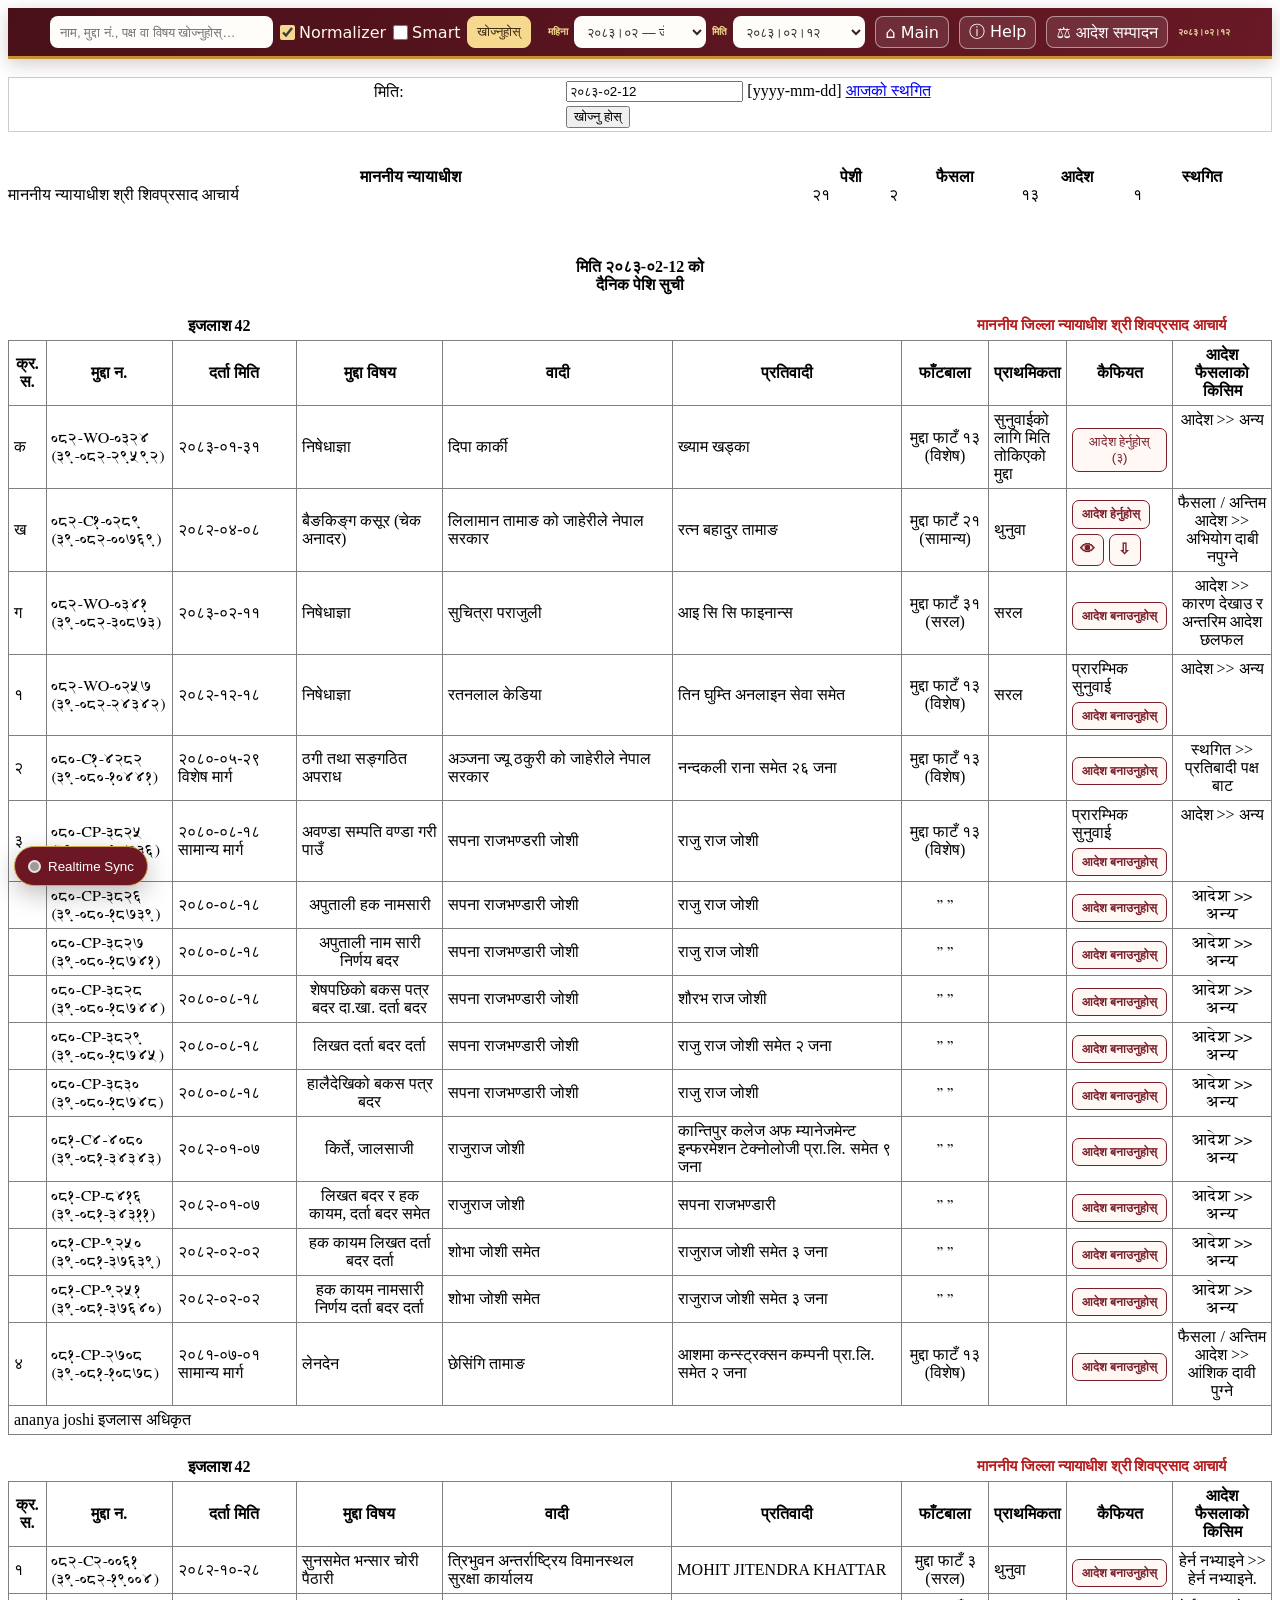
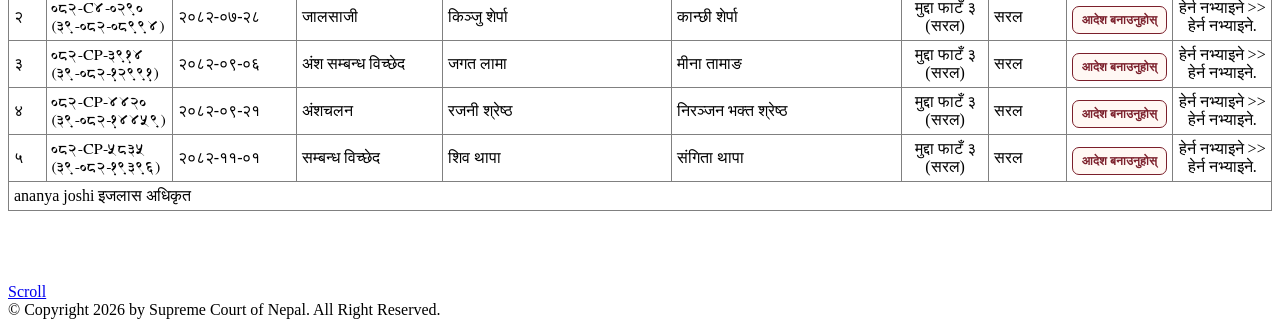
==== index20830212.html @ cc7a68dd "Initial commit" ====
<!DOCTYPE html PUBLIC "-//W3C//DTD XHTML 1.0 Transitional//EN" "http://www.w3.org/TR/xhtml1/DTD/xhtml1-transitional.dtd">
<html xmlns="http://www.w3.org/1999/xhtml"><head>
<meta http-equiv="Content-Type" content="text/html; charset=UTF-8">
<title>दैनिक साप्तहिक पेशी सूची</title>
<link rel="shortcut icon" type="image/x-icon" href="https://www.supremecourt.gov.np/cp/assets/favicon.ico">
<meta name="description" content="">
<meta name="keywords" content="">
<link rel="stylesheet" href="https://supremecourt.gov.np/weekly_dainik/assets/main.css" type="text/css" media="all">

<style id="cause-list-output-adjustments">#tab1{display:block!important}</style><link id="cause-list-ribbon-style" rel="stylesheet" href="cause-list-ribbon.css?v=compact-editor-1"><link id="court-order-builder-style" rel="stylesheet" href="cause-list-runtime.css?v=8"><link id="cause-list-firebase-sync-style" rel="stylesheet" href="firebase-sync.css"></head>
<body>
<div id="wrapper">
  
  <div id="content_wrapper"> 
<style type="text/css">
body {
	font-family: kalimati;
}
dl {
	margin-bottom:50px;
	width:50%;
	float:left;
}
dl dt {
	line-height:30px;
	background:#FFDCCB;
	color:#000;
	float:left;
	font-weight:bold;
	margin-right:10px;
	height:40px;
	width:200px;
	font-size:14px;
	padding-left:10px;
}
dl dd {
	height:30px;
	padding:5px 0;
	margin:1px;
	background:#FAF5DA;
	font-size:14px;
}
</style>
<div class="onecolumn">
  <div class="content" id="tab1"> 
<form action="#" method="get" id="form1" onsubmit="return openLocalCauseList(event);">
  <input type="hidden" name="todays_date" id="todays_date" value="2083-04-16">
        &#160;
        <table width="100%" class="global" style="border:1px solid #CCC;">
    <tbody>
      <tr>
        <td width="273">&#160;</td>
        <td width="143"><label for="pesidate"> मिति:</label></td>
        <td width="535"><img style="display:none;" id="ajaxLoader" src="http://www.supremecourt.gov.np/cp/assets/images/ajax-loader-dark.gif">
          <input type="text" name="pesi_date" id="pesi_date" class="smallText" value="२०८३-०2-12">
          [yyyy-mm-dd]
         
          <a href="https://supremecourt.gov.np/weekly_dainik/pesi/viewStagit/39/20830212" target="_blank">आजको स्थगित</a>
        </td>
      </tr>
      <tr>
        <td></td><td></td>
        <td><div>
            <input type="submit" value="खोज्नु होस्" class="button_dark" name="submit">
          </div></td>
      </tr>
    </tbody>
  </table>
  
</form>
 
<br>
<div class="pageTitle">
  
</div>
<center>
  <span style="font-size:16px; color:#C00;">
    </span>
</center>
<br>
<table class="record_display" width="100%" border="0" cellspacing="0" cellpadding="0">
    <tbody><tr>
        <th>माननीय न्यायाधीश</th>
        <th>पेशी</th>
        <th>फैसला</th>
        <th>आदेश</th>
        <th>स्थगित</th>
    </tr>
            
            
            
            
            
            
            
            
            
            
            
            
            
            
            
            
            
            <tr>
            <td>माननीय न्यायाधीश
                श्री शिवप्रसाद  आचार्य</td>
                
                
                            <td>२१</td>
            <td>२</td>
            <td>१३</td>
            <td>१</td>
        </tr>
            
        
</tbody></table>
<br>
<br>
<br>
    <table width="100%" border="0" cellspacing="0" cellpadding="0">
       
        <tbody><tr>
        <td align="center" valign="center" colspan="3">  <strong>
            <span style="font-family:kalimati;"> मिति २०८३-०2-12 को       </span> </strong> 
        </td>
     </tr>
      <tr>
        <td align="center" valign="center" colspan="3"> <span style="font-family:kalimati;"><strong>दैनिक पेशि सुची</strong> </span> </td>
      </tr>
      <tr>
      <td colspan="3" align="center" valign="top">  </td>
     </tr>  
      </tbody></table>
    <meta http-equiv="Content-Type" content="application/ms-word; charset=utf-8">
    <style type="text/css">
        .judge {
            float: right;
            font-size: 15px;
            color: #b41c1c;
            margin-right: 41px;
            text-align: center;
        }
    </style>
    <title></title>
    <br><table width="100%" cellspacing="0" cellpadding="5" style="border-collapse:collapse" data-cob-bench-number="42" data-cob-bench-group="51">
                    <tbody><tr bgcolor="#FFFFFF">
                        <td align="right"><b> इजलाश 42</b></td>
                        <td align="left" colspan="6" class="judge"><b> माननीय जिल्ला न्यायाधीश श्री शिवप्रसाद  आचार्य</b></td>
                    </tr>
                  </tbody></table><table cellspacing="0" class="record_display" cellpadding="5" border="1" style="border-collapse:collapse" data-cob-bench-number="42" data-cob-causelist-number="1" data-cob-bench-group="51">
                    <tbody><tr>
                        <th width="3%">क्र. स.</th>
                        <th width="10%">मुद्दा न.</th>
                        <th width="10%">दर्ता मिति</th>
                        <th width="12%">मुद्दा विषय</th>
                        <th width="19%">वादी</th>
                        <th width="19%">प्रतिवादी</th>
                        <th width="7%">फाँटबाला</th>
                        <th width="5%">प्राथमिकता</th>
                        <th width="7%">कैफियत</th>
                        <th width="15%">आदेश फैसलाको किसिम</th>
                    </tr>        <tr bgcolor="#FFFFFF">
            <td> क</td>
            <td style="font-family:'freeserif';">०८२-WO-०३२४                <br>(३९-०८२-२९५९२)
            </td>
            <td>२०८३-०१-३१                <br>            </td>
            <td>निषेधाज्ञा</td>
            <td>दिपा कार्की </td>
            <td>ख्याम खड्का </td>
            <td style="text-align:center">मुद्दा फाटँ १३ (विशेष)</td>
            <td>सुनुवाईको लागि मिति तोकिएको मुद्दा</td>
            <td></td>
            <td align="center" valign="top">आदेश  &gt;&gt; अन्य</td>
        </tr>
                <tr bgcolor="#FFFFFF">
            <td> ख</td>
            <td style="font-family:'freeserif';">०८२-C१-०२८९                <br>(३९-०८२-००७६९)
            </td>
            <td>२०८२-०४-०८                <br>            </td>
            <td>बैङकिङ्‌ग कसूर (चेक अनादर)</td>
            <td>लिलामान तामाङ  को जाहेरीले नेपाल सरकार</td>
            <td>रत्न बहादुर तामाङ </td>
            <td style="text-align:center">मुद्दा फाटँ २१ (सामान्य)</td>
            <td>थुनुवा </td>
            <td></td>
            <td align="center" valign="top">फैसला / अन्तिम आदेश  &gt;&gt; अभियोग दाबी नपुग्ने</td>
        </tr>
                <tr bgcolor="#FFFFFF">
            <td> ग</td>
            <td style="font-family:'freeserif';">०८२-WO-०३४१                <br>(३९-०८२-३०८७३)
            </td>
            <td>२०८३-०२-११                <br>            </td>
            <td>निषेधाज्ञा</td>
            <td>सुचित्रा पराजुली </td>
            <td>आइ सि सि फाइनान्स </td>
            <td style="text-align:center">मुद्दा फाटँ ३१ (सरल)</td>
            <td>सरल</td>
            <td></td>
            <td align="center" valign="top">आदेश  &gt;&gt; कारण देखाउ र अन्तरिम आदेश छलफल</td>
        </tr>
                <tr bgcolor="#FFFFFF">
            <td> १</td>
            <td style="font-family:'freeserif';">०८२-WO-०२५७                <br>(३९-०८२-२४३४२)
            </td>
            <td>२०८२-१२-१८                <br>            </td>
            <td>निषेधाज्ञा</td>
            <td>रतनलाल केडिया </td>
            <td>तिन घुम्ति अनलाइन सेवा समेत </td>
            <td style="text-align:center">मुद्दा फाटँ १३ (विशेष)</td>
            <td>सरल</td>
            <td>प्रारम्भिक सुनुवाई</td>
            <td align="center" valign="top">आदेश  &gt;&gt; अन्य</td>
        </tr>
                <tr bgcolor="#FFFFFF">
            <td> २</td>
            <td style="font-family:'freeserif';">०८०-C१-४२८२                <br>(३९-०८०-१०४४१)
            </td>
            <td>२०८०-०५-२९                <br>विशेष मार्ग            </td>
            <td>ठगी तथा सङ्गठित अपराध</td>
            <td>अञ्जना ज्यू ठकुरी  को जाहेरीले नेपाल सरकार</td>
            <td>नन्दकली राना समेत २६ जना</td>
            <td style="text-align:center">मुद्दा फाटँ १३ (विशेष)</td>
            <td></td>
            <td></td>
            <td align="center" valign="top">स्थगित  &gt;&gt; प्रतिबादी पक्ष बाट</td>
        </tr>
                <tr bgcolor="#FFFFFF">
            <td> ३</td>
            <td style="font-family:'freeserif';">०८०-CP-३८२५                <br>(३९-०८०-१८७३६)
            </td>
            <td>२०८०-०८-१८                <br>सामान्य मार्ग            </td>
            <td>अवण्डा सम्पति वण्डा गरी पाउँ</td>
            <td>सपना राजभण्डराी जोशी</td>
            <td>राजु राज जोशी</td>
            <td style="text-align:center">मुद्दा फाटँ १३ (विशेष)</td>
            <td></td>
            <td>प्रारम्भिक सुनुवाई</td>
            <td align="center" valign="top">आदेश  &gt;&gt; अन्य</td>
        </tr>
                        <tr>
                    <td></td>
                    <td style="font-family:'freeserif';">०८०-CP-३८२६                        <br>(३९-०८०-१८७३९)
                    </td>
                    <td>२०८०-०८-१८</td>
                    <td align="center">अपुताली हक नामसारी</td>
                    <td>सपना राजभण्डारी जोशी</td>
                    <td>राजु राज जोशी</td>
                    <td style="font-family:'freeserif';" align="center">” ”</td>
                    <td></td>
                    <td></td>
                    <td style="font-family:'freeserif';" align="center">आदेश  &gt;&gt; अन्य</td>
                </tr>
                                <tr>
                    <td></td>
                    <td style="font-family:'freeserif';">०८०-CP-३८२७                        <br>(३९-०८०-१८७४१)
                    </td>
                    <td>२०८०-०८-१८</td>
                    <td align="center">अपुताली नाम सारी निर्णय बदर</td>
                    <td>सपना राजभण्डारी जोशी</td>
                    <td>राजु राज जोशी</td>
                    <td style="font-family:'freeserif';" align="center">” ”</td>
                    <td></td>
                    <td></td>
                    <td style="font-family:'freeserif';" align="center">आदेश  &gt;&gt; अन्य</td>
                </tr>
                                <tr>
                    <td></td>
                    <td style="font-family:'freeserif';">०८०-CP-३८२८                        <br>(३९-०८०-१८७४४)
                    </td>
                    <td>२०८०-०८-१८</td>
                    <td align="center">शेषपछिको बकस पत्र बदर दा.खा. दर्ता बदर</td>
                    <td>सपना राजभण्डारी जोशी</td>
                    <td>शौरभ राज जोशी</td>
                    <td style="font-family:'freeserif';" align="center">” ”</td>
                    <td></td>
                    <td></td>
                    <td style="font-family:'freeserif';" align="center">आदेश  &gt;&gt; अन्य</td>
                </tr>
                                <tr>
                    <td></td>
                    <td style="font-family:'freeserif';">०८०-CP-३८२९                        <br>(३९-०८०-१८७४५)
                    </td>
                    <td>२०८०-०८-१८</td>
                    <td align="center">लिखत दर्ता बदर दर्ता</td>
                    <td>सपना राजभण्डारी जोशी</td>
                    <td>राजु राज जोशी समेत २ जना</td>
                    <td style="font-family:'freeserif';" align="center">” ”</td>
                    <td></td>
                    <td></td>
                    <td style="font-family:'freeserif';" align="center">आदेश  &gt;&gt; अन्य</td>
                </tr>
                                <tr>
                    <td></td>
                    <td style="font-family:'freeserif';">०८०-CP-३८३०                        <br>(३९-०८०-१८७४८)
                    </td>
                    <td>२०८०-०८-१८</td>
                    <td align="center">हालैदेखिको बकस पत्र बदर</td>
                    <td>सपना राजभण्डारी जोशी</td>
                    <td>राजु राज जोशी</td>
                    <td style="font-family:'freeserif';" align="center">” ”</td>
                    <td></td>
                    <td></td>
                    <td style="font-family:'freeserif';" align="center">आदेश  &gt;&gt; अन्य</td>
                </tr>
                                <tr>
                    <td></td>
                    <td style="font-family:'freeserif';">०८१-C४-४०८०                        <br>(३९-०८१-३४३४३)
                    </td>
                    <td>२०८२-०१-०७</td>
                    <td align="center">किर्ते, जालसाजी</td>
                    <td>राजुराज जोशी</td>
                    <td>कान्तिपुर कलेज अफ म्यानेजमेन्ट इन्फरमेशन टेक्नोलोजी प्रा.लि.  समेत ९ जना</td>
                    <td style="font-family:'freeserif';" align="center">” ”</td>
                    <td></td>
                    <td></td>
                    <td style="font-family:'freeserif';" align="center">आदेश  &gt;&gt; अन्य</td>
                </tr>
                                <tr>
                    <td></td>
                    <td style="font-family:'freeserif';">०८१-CP-८४१६                        <br>(३९-०८१-३४३११)
                    </td>
                    <td>२०८२-०१-०७</td>
                    <td align="center">लिखत बदर र हक कायम, दर्ता बदर समेत</td>
                    <td>राजुराज जोशी</td>
                    <td>सपना राजभण्डारी</td>
                    <td style="font-family:'freeserif';" align="center">” ”</td>
                    <td></td>
                    <td></td>
                    <td style="font-family:'freeserif';" align="center">आदेश  &gt;&gt; अन्य</td>
                </tr>
                                <tr>
                    <td></td>
                    <td style="font-family:'freeserif';">०८१-CP-९२५०                        <br>(३९-०८१-३७६३९)
                    </td>
                    <td>२०८२-०२-०२</td>
                    <td align="center">हक कायम लिखत दर्ता बदर दर्ता</td>
                    <td>शोभा जोशी समेत</td>
                    <td>राजुराज जोशी समेत ३ जना</td>
                    <td style="font-family:'freeserif';" align="center">” ”</td>
                    <td></td>
                    <td></td>
                    <td style="font-family:'freeserif';" align="center">आदेश  &gt;&gt; अन्य</td>
                </tr>
                                <tr>
                    <td></td>
                    <td style="font-family:'freeserif';">०८१-CP-९२५१                        <br>(३९-०८१-३७६४०)
                    </td>
                    <td>२०८२-०२-०२</td>
                    <td align="center">हक कायम नामसारी निर्णय दर्ता बदर दर्ता</td>
                    <td>शोभा जोशी समेत</td>
                    <td>राजुराज जोशी समेत ३ जना</td>
                    <td style="font-family:'freeserif';" align="center">” ”</td>
                    <td></td>
                    <td></td>
                    <td style="font-family:'freeserif';" align="center">आदेश  &gt;&gt; अन्य</td>
                </tr>
                        <tr bgcolor="#FFFFFF">
            <td> ४</td>
            <td style="font-family:'freeserif';">०८१-CP-२७०८                <br>(३९-०८१-१०८७८)
            </td>
            <td>२०८१-०७-०१                <br>सामान्य मार्ग            </td>
            <td>लेनदेन</td>
            <td>छेसिंगि तामाङ</td>
            <td>आशमा कन्स्ट्रक्सन कम्पनी प्रा.लि.  समेत २ जना</td>
            <td style="text-align:center">मुद्दा फाटँ १३ (विशेष)</td>
            <td></td>
            <td></td>
            <td align="center" valign="top">फैसला / अन्तिम आदेश  &gt;&gt; आंशिक दावी पुग्ने </td>
        </tr>
        <tr><td colspan="10">ananya  joshi  इजलास अधिकृत<br></td></tr></tbody></table><br><table width="100%" cellspacing="0" cellpadding="5" style="border-collapse:collapse" data-cob-bench-number="42" data-cob-bench-group="52">
                    <tbody><tr bgcolor="#FFFFFF">
                        <td align="right"><b> इजलाश 42</b></td>
                        <td align="left" colspan="6" class="judge"><b> माननीय जिल्ला न्यायाधीश श्री शिवप्रसाद  आचार्य</b></td>
                    </tr>
                  </tbody></table><table cellspacing="0" class="record_display" cellpadding="5" border="1" style="border-collapse:collapse" data-cob-bench-number="42" data-cob-causelist-number="2" data-cob-bench-group="52">
                    <tbody><tr>
                        <th width="3%">क्र. स.</th>
                        <th width="10%">मुद्दा न.</th>
                        <th width="10%">दर्ता मिति</th>
                        <th width="12%">मुद्दा विषय</th>
                        <th width="19%">वादी</th>
                        <th width="19%">प्रतिवादी</th>
                        <th width="7%">फाँटबाला</th>
                        <th width="5%">प्राथमिकता</th>
                        <th width="7%">कैफियत</th>
                        <th width="15%">आदेश फैसलाको किसिम</th>
                    </tr>        <tr bgcolor="#FFFFFF">
            <td> १</td>
            <td style="font-family:'freeserif';">०८२-C२-००६१                <br>(३९-०८२-१९००४)
            </td>
            <td>२०८२-१०-२८                <br>            </td>
            <td>सुनसमेत भन्सार चोरी पैठारी</td>
            <td>त्रिभुवन अन्तर्राष्ट्रिय विमानस्थल सुरक्षा कार्यालय </td>
            <td>MOHIT JITENDRA KHATTAR </td>
            <td style="text-align:center">मुद्दा फाटँ ३ (सरल)</td>
            <td>थुनुवा </td>
            <td></td>
            <td align="center" valign="top">हेर्न नभ्याइने  &gt;&gt; हेर्न नभ्याइने.</td>
        </tr>
                <tr bgcolor="#FFFFFF">
            <td> २</td>
            <td style="font-family:'freeserif';">०८२-C४-०२९०                <br>(३९-०८२-०८९९४)
            </td>
            <td>२०८२-०७-२८                <br>            </td>
            <td>जालसाजी</td>
            <td>किञ्जु शेर्पा</td>
            <td>कान्छी शेर्पा</td>
            <td style="text-align:center">मुद्दा फाटँ ३ (सरल)</td>
            <td>सरल</td>
            <td></td>
            <td align="center" valign="top">हेर्न नभ्याइने  &gt;&gt; हेर्न नभ्याइने.</td>
        </tr>
                <tr bgcolor="#FFFFFF">
            <td> ३</td>
            <td style="font-family:'freeserif';">०८२-CP-३९१४                <br>(३९-०८२-१२९९१)
            </td>
            <td>२०८२-०९-०६                <br>            </td>
            <td>अंश  सम्बन्ध विच्छेद</td>
            <td>जगत लामा</td>
            <td>मीना तामाङ</td>
            <td style="text-align:center">मुद्दा फाटँ ३ (सरल)</td>
            <td>सरल</td>
            <td></td>
            <td align="center" valign="top">हेर्न नभ्याइने  &gt;&gt; हेर्न नभ्याइने.</td>
        </tr>
                <tr bgcolor="#FFFFFF">
            <td> ४</td>
            <td style="font-family:'freeserif';">०८२-CP-४४२०                <br>(३९-०८२-१४४५९)
            </td>
            <td>२०८२-०९-२१                <br>            </td>
            <td>अंशचलन</td>
            <td>रजनी श्रेष्ठ</td>
            <td>निरञ्जन भक्त श्रेष्ठ</td>
            <td style="text-align:center">मुद्दा फाटँ ३ (सरल)</td>
            <td>सरल</td>
            <td></td>
            <td align="center" valign="top">हेर्न नभ्याइने  &gt;&gt; हेर्न नभ्याइने.</td>
        </tr>
                <tr bgcolor="#FFFFFF">
            <td> ५</td>
            <td style="font-family:'freeserif';">०८२-CP-५८३५                <br>(३९-०८२-१९३९६)
            </td>
            <td>२०८२-११-०१                <br>            </td>
            <td>सम्बन्ध विच्छेद</td>
            <td>शिव थापा</td>
            <td>संगिता थापा</td>
            <td style="text-align:center">मुद्दा फाटँ ३ (सरल)</td>
            <td>सरल</td>
            <td></td>
            <td align="center" valign="top">हेर्न नभ्याइने  &gt;&gt; हेर्न नभ्याइने.</td>
        </tr>
        <tr><td colspan="10">ananya  joshi  इजलास अधिकृत<br></td></tr></tbody></table><br>    
<br class="clear">
 </div>
  
  
</div>
<br class="clear">
 
 
 </div>
</div>
<br class="clear">
<a href="#" class="scrollup" style="display: block;">Scroll</a>
<div id="footer"> © Copyright 2026  by Supreme Court of Nepal. All Right Reserved. </div>
<script id="cause-list-config" type="application/json">{"selectedJudge":"शिवप्रसाद आचार्य","judges":["शिवप्रसाद आचार्य"],"court":"काठमाडौं जिल्ला अदालत","causeDate":"२०८३।०२।१२","causeDateKey":"20830212","orderRoot":"order","orderManifestPath":"order/index.json"}</script><script id="cause-list-ribbon-runtime" src="cause-list-ribbon.js?v=search-history-2"></script><script data-cob-nepali-date="3.4.0" src="https://cdn.jsdelivr.net/npm/nepali-date-converter@3.4.0/dist/nepali-date-converter.umd.js"></script><script id="court-order-builder-runtime" data-version="8" src="cause-list-runtime.js?v=8"></script><script id="nepali-proofreader-engine-runtime" src="nepali-proofreader-engine.js"></script><script id="cause-list-firebase-sync-runtime" defer src="firebase-sync.js?v=4"></script></body></html>
---- cause-list-ribbon.css ----
.cpr-ribbon {
  position: sticky;
  top: 0;
  z-index: 2147482000;
  color: #fff;
  background: linear-gradient(112deg, #491019, #681925);
  border-bottom: 3px solid #c69232;
  box-shadow: 0 5px 18px rgba(50, 18, 22, 0.22);
  font-family: "Noto Sans Devanagari", "Nirmala UI", Mangal, system-ui, sans-serif;
}
.cpr-ribbon,
.cpr-ribbon * {
  box-sizing: border-box;
}
.cpr-inner {
  position: relative;
  display: flex;
  align-items: center;
  gap: 10px;
  width: min(1180px, calc(100% - 24px));
  min-height: 48px;
  margin: auto;
  padding: 5px 0;
}
.cpr-search {
  display: flex;
  flex: 1 1 460px;
  align-items: center;
  gap: 7px;
  min-width: 260px;
  margin: 0;
}
.cpr-search input[type="search"] {
  flex: 1;
  min-width: 140px;
  height: 32px;
  padding: 5px 9px;
  color: #302725;
  background: #fffdfa;
  border: 1px solid rgba(255, 255, 255, 0.4);
  border-radius: 8px;
  font: 650 12px/1.35 inherit;
}
.cpr-search button,
.cpr-link {
  display: inline-flex;
  align-items: center;
  justify-content: center;
  min-height: 32px;
  padding: 5px 9px;
  border: 1px solid rgba(255, 255, 255, 0.48);
  border-radius: 8px;
  color: #fff;
  background: rgba(255, 255, 255, 0.1);
  font: 800 11px/1.25 inherit;
  text-decoration: none;
  white-space: nowrap;
  cursor: pointer;
}
.cpr-search button {
  color: #3b2910;
  background: #f6d98e;
  border-color: #f6d98e;
}
.cpr-options {
  display: inline-flex;
  align-items: center;
  gap: 7px;
}
.cpr-check {
  display: inline-flex;
  align-items: center;
  gap: 4px;
  color: #fff7e5;
  font: 700 10px/1.25 inherit;
  white-space: nowrap;
  cursor: pointer;
}
.cpr-check[hidden] { display: none !important; }
.cpr-check input {
  width: 15px;
  height: 15px;
  margin: 0;
  accent-color: #f6d98e;
}
.cpr-filter-check {
  color: #fff0bd;
}
.cpr-search-status {
  max-width: 112px;
  overflow: hidden;
  color: #f4dfab;
  font: 750 9px/1.25 inherit;
  text-overflow: ellipsis;
  white-space: nowrap;
}
.cpr-nav {
  display: flex;
  flex: 0 1 auto;
  align-items: center;
  gap: 6px;
}
.cpr-nav label {
  color: #f6d98e;
  font-size: 10px;
  font-weight: 800;
}
.cpr-nav select {
  width: 132px;
  min-width: 0;
  height: 32px;
  padding: 5px 25px 5px 8px;
  color: #302725;
  background: #fffdfa;
  border: 1px solid rgba(255, 255, 255, 0.4);
  border-radius: 8px;
  font: 700 11px/1.25 inherit;
}
.cpr-nav select:disabled {
  color: #7d7469;
  background: #e8e1d8;
}
.cpr-ribbon :focus-visible {
  outline: 2px solid #f6d98e;
  outline-offset: 2px;
}
.cpr-current {
  max-width: 132px;
  overflow: hidden;
  color: #f4dfab;
  font-size: 9px;
  font-weight: 750;
  text-overflow: ellipsis;
  white-space: nowrap;
}
@media (max-width: 980px) {
  .cpr-inner { flex-wrap: wrap; }
  .cpr-search { flex-basis: 100%; }
  .cpr-nav { flex: 1; }
  .cpr-nav select { flex: 1; width: auto; }
}
@media (max-width: 620px) {
  .cpr-inner { width: calc(100% - 14px); gap: 6px; padding-block: 6px; }
  .cpr-search { display: grid; grid-template-columns: minmax(0, 1fr) auto; min-width: 0; width: 100%; }
  .cpr-search input[type="search"] { grid-column: 1 / -1; width: 100%; }
  .cpr-options { min-width: 0; overflow-x: auto; }
  .cpr-search-status { display: none; }
  .cpr-nav { display: grid; grid-template-columns: auto minmax(0, 1fr); width: 100%; }
  .cpr-link { min-height: 32px; padding: 6px 8px; }
  .cpr-current { display: none; }
}
@media print {
  .cpr-ribbon { display: none !important; }
}
---- cause-list-runtime.css ----
.cob-link{display:inline-flex;align-items:center;gap:5px;margin-top:6px;padding:5px 9px;border:1px solid #7b1f2b;border-radius:7px;color:#7b1f2b!important;background:#fff8f4;text-decoration:none!important;font:700 12px/1.35 "Noto Sans Devanagari","Nirmala UI",sans-serif;white-space:nowrap}
.cob-link:hover{color:#fff!important;background:#7b1f2b}
.cob-resource{position:relative;display:inline-flex;flex-wrap:wrap;align-items:center;gap:5px;margin-top:6px;font:700 12px/1.35 "Noto Sans Devanagari","Nirmala UI",sans-serif}.cob-resource-main,.cob-resource-action{display:inline-flex;align-items:center;justify-content:center;border:1px solid #7b1f2b;border-radius:7px;color:#7b1f2b!important;background:#fff8f4;text-decoration:none!important;cursor:pointer}.cob-resource-main{gap:5px;padding:5px 9px}.cob-resource-action{width:30px;height:30px;padding:0;font-size:15px}.cob-resource-main:hover,.cob-resource-action:hover{color:#fff!important;background:#7b1f2b}.cob-resource-list{display:none;flex-basis:100%;min-width:240px;margin-top:3px;padding:7px;background:#fff;border:1px solid #d9cec1;border-radius:8px;box-shadow:0 9px 24px rgba(50,35,28,.14)}.cob-resource-list.cob-show{display:grid;gap:6px}.cob-resource-item{display:flex;align-items:center;gap:6px;padding:4px;border-bottom:1px solid #eee7df}.cob-resource-item:last-child{border-bottom:0}.cob-resource-label{min-width:0;flex:1;overflow:hidden;text-overflow:ellipsis;white-space:nowrap;font-weight:600}.cob-preview-note{flex-basis:100%;color:#725c43;font-size:11px;font-weight:500}
.cob-backdrop{position:fixed;inset:0;z-index:2147483000;display:none;place-items:center;padding:18px;background:rgba(20,16,18,.65);font-family:"Noto Sans Devanagari","Nirmala UI",sans-serif}
.cob-backdrop.cob-open{display:grid}.cob-modal{width:min(920px,100%);max-height:94vh;overflow:auto;background:#fffdfa;border-radius:16px;box-shadow:0 30px 90px rgba(0,0,0,.3)}
.cob-head{position:sticky;top:0;z-index:2;display:flex;align-items:center;justify-content:space-between;gap:12px;padding:15px 20px;color:#fff;background:#6d1724;border-bottom:3px solid #c59132}
.cob-head h2{margin:0;font-size:19px}.cob-close{width:36px;height:36px;color:#fff;background:transparent;border:1px solid rgba(255,255,255,.5);border-radius:8px;font-size:23px;cursor:pointer}
.cob-body{padding:20px}.cob-controls{display:grid;grid-template-columns:repeat(2,minmax(0,1fr));gap:13px}.cob-field{display:grid;gap:5px}.cob-field.cob-wide{grid-column:1/-1}.cob-field label{font-weight:700;font-size:13px;color:#3b2b2e}
.cob-field select,.cob-field textarea{width:100%;padding:9px 10px;border:1px solid #cfc5ba;border-radius:8px;background:#fff;font:14px/1.55 inherit}.cob-field textarea{min-height:150px;resize:vertical}
.cob-party-control{display:flex;align-items:stretch;gap:8px}.cob-party-control select{flex:1;min-width:0}.cob-reverse{display:inline-flex;align-items:center;justify-content:center;gap:5px;min-width:92px;padding:6px 9px;border:1px solid #a99b8c;border-radius:8px;background:#fff;color:#4b3d40;font:700 12px/1.25 inherit;white-space:nowrap;cursor:pointer}.cob-reverse:hover{border-color:#7b1f2b;color:#7b1f2b}.cob-reverse[data-active="1"]{border-color:#387747;background:#eef8f0;color:#246234}.cob-reverse-mark{font-size:14px;line-height:1}
.cob-reverse-options{display:grid;grid-template-columns:repeat(3,minmax(92px,1fr));overflow:hidden;border:1px solid #c8bbae;border-radius:9px;background:#f7f2ec}.cob-reverse-options button{display:grid;gap:1px;place-items:center;min-height:44px;padding:5px 8px;border:0;border-right:1px solid #d8cec4;color:#584b4e;background:transparent;font:700 11px/1.2 inherit;cursor:pointer}.cob-reverse-options button:last-child{border-right:0}.cob-reverse-options button:hover{color:#6d1724;background:#fff8f4}.cob-reverse-options button[data-active="1"]{color:#fff;background:#6d1724;box-shadow:inset 0 -3px #d6a547}.cob-reverse-options small{font-size:9px;font-weight:600;opacity:.82}.cob-reverse-options button:focus-visible{position:relative;z-index:1;outline:3px solid #d6a547;outline-offset:-3px}
.cob-summary{grid-column:1/-1;display:grid;grid-template-columns:repeat(2,minmax(0,1fr));gap:7px 15px;padding:12px 13px;background:#f7f2ea;border:1px solid #e0d5c7;border-radius:10px;color:#554a4d;font-size:12px;line-height:1.55}.cob-summary b{color:#34272a}
.cob-actions{position:fixed;top:50%;right:max(10px,calc((100vw - 920px)/2 - 54px));z-index:4;display:grid;gap:7px;align-items:center;margin:0;transform:translateY(-50%)}.cob-btn{padding:9px 13px;border:1px solid #a99b8c;border-radius:8px;background:#fff;color:#34262a;font:700 13px/1.3 inherit;cursor:pointer}.cob-primary{color:#fff;background:#7b1f2b;border-color:#7b1f2b}.cob-icon-btn{position:relative;display:grid;place-items:center;width:38px;height:38px;padding:0;border-radius:50%;box-shadow:0 5px 14px rgba(33,18,21,.22)}.cob-icon-btn svg{width:19px;height:19px;fill:currentColor}.cob-icon-btn .cob-tooltip{position:absolute;top:50%;right:calc(100% + 9px);width:max-content;max-width:180px;padding:6px 9px;color:#fff;background:#332a2c;border-radius:6px;box-shadow:0 5px 16px rgba(0,0,0,.22);font-size:11px;pointer-events:none;opacity:0;transform:translate(5px,-50%);transition:.16s ease}.cob-icon-btn:hover .cob-tooltip,.cob-icon-btn:focus-visible .cob-tooltip{opacity:1;transform:translate(0,-50%)}.cob-icon-btn.cob-confirmed::after{content:"✓";position:absolute;right:-4px;bottom:-2px;display:grid;place-items:center;width:17px;height:17px;color:#fff;background:#17833d;border:2px solid #fff;border-radius:50%;font:900 10px/1 sans-serif}.cob-save-status{position:fixed;left:50%;bottom:24px;z-index:5;min-height:0;padding:7px 11px;color:#fff;background:#26703a;border-radius:7px;box-shadow:0 7px 22px rgba(0,0,0,.24);font-size:12px;font-weight:700;transform:translateX(-50%)}.cob-save-status:empty{display:none}
.cob-save-status.cob-unsaved{background:#895d0c}.cob-btn.cob-confirmed{color:#fff;background:#17833d;border-color:#17833d;box-shadow:0 0 0 2px rgba(23,131,61,.14)}
.cob-save-status{display:none!important}
.cob-draft-wrap{display:none;margin-top:16px}.cob-draft-wrap.cob-show{display:block}.cob-draft{min-height:460px;padding:38px 48px;border:1px solid #cfc5ba;background:#fff;color:#111;outline:none;font:13pt/1.15 Kalimati,"Noto Serif Devanagari","Nirmala UI",serif}
.cob-draft p{margin:0;line-height:1.15;text-align:justify}.cob-draft .cob-center{text-align:center}.cob-draft .cob-left{text-align:left}.cob-draft .cob-right{text-align:right}.cob-draft .cob-bold{font-weight:700}.cob-draft .cob-underline{text-decoration:underline}.cob-draft .cob-title{font-weight:700;text-align:center;text-decoration:underline}.cob-draft .cob-versus{font-weight:700;text-align:center}.cob-draft .cob-blank{min-height:1.15em}.cob-draft .cob-assist-title{text-decoration:underline}.cob-draft .cob-first-line{text-indent:36pt}.cob-party,.cob-iti{display:flex!important;align-items:flex-end;gap:5px;text-align:left!important}.cob-party-name{max-width:82%}.cob-party-leader,.cob-iti-leader{flex:1;min-width:24px;border-bottom:1px dotted currentColor;transform:translateY(-.2em)}.cob-party-role{flex:none}
.cob-list-marker{display:inline-block;min-width:1.35em;font:inherit;user-select:none}.cob-tools-panel{position:fixed;top:50%;right:max(58px,calc((100vw - 920px)/2 - 7px));z-index:6;width:min(280px,calc(100vw - 76px));padding:12px;border:1px solid #bcb2a7;border-radius:13px;color:#33272a;background:#fff;box-shadow:0 16px 42px rgba(31,20,23,.25);transform:translateY(-50%)}.cob-tools-panel[hidden]{display:none}.cob-tools-head{display:flex;align-items:center;justify-content:space-between;gap:8px}.cob-tools-head strong{font-size:13px}.cob-tools-close{display:grid;place-items:center;width:27px;height:27px;padding:0;border:1px solid #bcb2a7;border-radius:7px;color:#33272a;background:#fff;font:800 17px/1 sans-serif;cursor:pointer}.cob-tools-help{margin:6px 0 9px;color:#756a6d;font-size:10px;line-height:1.4}.cob-tools-grid{display:grid;grid-template-columns:1fr 1fr;gap:6px}.cob-tools-grid button{min-height:34px;padding:6px 7px;border:1px solid #bcb2a7;border-radius:8px;color:#272124;background:#fff;font:700 11px/1.2 inherit;cursor:pointer}.cob-tools-grid button:hover,.cob-tools-grid button:focus-visible{border-color:#111;outline:2px solid rgba(0,0,0,.1)}.cob-size-control{display:grid;grid-template-columns:1fr auto;gap:6px 9px;align-items:center;margin-top:11px;font-size:11px;font-weight:700}.cob-size-control output{font-family:system-ui,sans-serif}.cob-size-control input{grid-column:1/-1;width:100%;accent-color:#111}.cob-tools-status{min-height:1.4em;margin:7px 0 0;color:#6d1724;font-size:10px;line-height:1.4}
.cob-note{margin:6px 0 0;color:#70666a;font-size:12px}
@media(max-width:700px){.cob-controls,.cob-summary{grid-template-columns:1fr}.cob-field.cob-wide,.cob-summary{grid-column:auto}.cob-body{padding:13px 13px 82px}.cob-draft{padding:25px 18px}.cob-actions{top:auto;right:10px;bottom:10px;left:10px;display:flex;gap:7px;max-width:none!important;padding:4px!important;overflow-x:auto!important;overflow-y:hidden!important;transform:none}.cob-icon-btn{flex:0 0 36px;width:36px;height:36px}.cob-icon-btn .cob-tooltip{display:none}.cob-save-status{bottom:62px}.cob-tools-panel{top:auto;right:10px;bottom:61px;left:10px;width:auto;transform:none}}
@media(max-width:700px){.cob-party-control{display:grid}.cob-reverse-options{grid-template-columns:repeat(3,minmax(0,1fr))}.cob-reverse-options button{padding-inline:4px}}
@media print{body>*:not(.cob-backdrop){display:none!important}.cob-backdrop{position:static;display:block!important;padding:0;background:#fff}.cob-modal{max-height:none;box-shadow:none}.cob-head,.cob-controls,.cob-actions,.cob-note,.cob-tools-panel{display:none!important}.cob-draft-wrap{display:block!important}.cob-draft{border:0;padding:0}}
---- firebase-sync.css ----
.cfsync {
  position: fixed;
  left: 14px;
  bottom: 14px;
  z-index: 2147482500;
  font-family: "Noto Sans Devanagari", "Nirmala UI", system-ui, sans-serif;
  color: #34272a;
}
.cfsync-launch {
  display: inline-flex;
  align-items: center;
  gap: 7px;
  min-height: 40px;
  padding: 8px 13px;
  border: 1px solid #d6a547;
  border-radius: 999px;
  color: #fff;
  background: #6d1724;
  box-shadow: 0 8px 24px rgba(35, 18, 21, 0.28);
  font: 800 12px/1.25 inherit;
  cursor: pointer;
}
.cfsync-launch:hover,
.cfsync-launch:focus-visible {
  background: #8b2637;
  outline: 3px solid rgba(214, 165, 71, 0.4);
  outline-offset: 2px;
}
.cfsync-unread {
  display: grid;
  place-items: center;
  min-width: 19px;
  height: 19px;
  padding: 0 5px;
  border: 2px solid #fff;
  border-radius: 999px;
  color: #fff;
  background: #d92f45;
  font: 900 10px/1 inherit;
}
.cfsync-unread[hidden] {
  display: none;
}
.cfsync-dot {
  width: 9px;
  height: 9px;
  border: 2px solid rgba(255, 255, 255, 0.75);
  border-radius: 50%;
  background: #a3999b;
}
.cfsync[data-state="online"] .cfsync-dot {
  background: #27a34b;
  box-shadow: 0 0 0 3px rgba(39, 163, 75, 0.2);
}
.cfsync[data-state="connecting"] .cfsync-dot {
  background: #d6a547;
  animation: cfsync-pulse 1s infinite;
}
.cfsync-panel {
  position: absolute;
  left: 0;
  bottom: calc(100% + 9px);
  display: none;
  width: min(340px, calc(100vw - 28px));
  overflow: hidden;
  border: 1px solid #d8cbbd;
  border-radius: 15px;
  background: #fffdfa;
  box-shadow: 0 20px 60px rgba(35, 18, 21, 0.28);
}
.cfsync.is-open .cfsync-panel {
  display: block;
}
.cfsync-head {
  display: flex;
  align-items: center;
  justify-content: space-between;
  gap: 10px;
  padding: 13px 15px;
  color: #fff;
  background: linear-gradient(115deg, #52121c, #7b1f2b);
  border-bottom: 3px solid #d6a547;
}
.cfsync-head strong {
  font-size: 14px;
}
.cfsync-close {
  display: grid;
  place-items: center;
  width: 30px;
  height: 30px;
  padding: 0;
  border: 1px solid rgba(255, 255, 255, 0.45);
  border-radius: 8px;
  color: #fff;
  background: transparent;
  font-size: 20px;
  cursor: pointer;
}
.cfsync-body {
  display: grid;
  gap: 12px;
  padding: 15px;
}
.cfsync-status {
  margin: 0;
  padding: 9px 10px;
  color: #65575a;
  background: #f6f0e8;
  border-radius: 8px;
  font-size: 11px;
  line-height: 1.45;
}
.cfsync-fields {
  display: grid;
  grid-template-columns: minmax(0, 1fr) auto;
  gap: 8px;
}
.cfsync-code {
  min-width: 0;
  height: 42px;
  padding: 8px 10px;
  border: 1px solid #cfc3b7;
  border-radius: 9px;
  background: #fff;
  color: #5d1724;
  font: 900 22px/1 monospace;
  letter-spacing: 0.24em;
  text-align: center;
}
.cfsync-code:focus {
  border-color: #7b1f2b;
  outline: 3px solid rgba(123, 31, 43, 0.12);
}
.cfsync-btn {
  min-height: 40px;
  padding: 8px 12px;
  border: 1px solid #b8a99b;
  border-radius: 9px;
  color: #493b3e;
  background: #fff;
  font: 800 12px/1.25 inherit;
  cursor: pointer;
}
.cfsync-btn:hover,
.cfsync-btn:focus-visible {
  border-color: #7b1f2b;
  color: #7b1f2b;
  outline: none;
}
.cfsync-primary {
  color: #fff;
  background: #7b1f2b;
  border-color: #7b1f2b;
}
.cfsync-primary:hover,
.cfsync-primary:focus-visible {
  color: #fff;
  background: #5f1521;
}
.cfsync-actions {
  display: grid;
  grid-template-columns: 1fr 1fr;
  gap: 8px;
}
.cfsync-active {
  display: none;
  padding: 12px;
  border: 1px solid #e0d5c9;
  border-radius: 11px;
  background: #f8f3ed;
  text-align: center;
}
.cfsync[data-connected="1"] .cfsync-connect {
  display: none;
}
.cfsync[data-connected="1"] .cfsync-active {
  display: grid;
  gap: 9px;
}
.cfsync-room {
  color: #6d1724;
  font: 900 26px/1 monospace;
  letter-spacing: 0.2em;
}
.cfsync-note {
  margin: 0;
  color: #776b6e;
  font-size: 10px;
  line-height: 1.45;
}
@keyframes cfsync-pulse {
  50% {
    opacity: 0.35;
  }
}
@media (max-width: 560px) {
  .cfsync {
    left: 9px;
    bottom: 9px;
  }
  .cfsync-launch {
    min-height: 36px;
    padding: 7px 10px;
  }
  .cfsync-panel {
    width: calc(100vw - 18px);
  }
  .cfsync-fields {
    grid-template-columns: 1fr;
  }
  .cfsync-code {
    height: 46px;
  }
}
@media print {
  .cfsync {
    display: none !important;
  }
}

.cfsync-panel {
  width: min(400px, calc(100vw - 28px));
  max-height: min(88vh, 760px);
  overflow: auto;
}
.cfsync-connect {
  display: grid;
  gap: 9px;
}
.cfsync-name,
.cfsync-chat-input {
  width: 100%;
  min-width: 0;
  height: 42px;
  padding: 8px 11px;
  border: 1px solid #cfc3b7;
  border-radius: 9px;
  color: #35282b;
  background: #fff;
  font: 700 13px/1.35 inherit;
}
.cfsync-name:focus,
.cfsync-chat-input:focus {
  border-color: #7b1f2b;
  outline: 3px solid rgba(123, 31, 43, 0.12);
}
.cfsync-room-line {
  display: flex;
  align-items: center;
  justify-content: space-between;
  gap: 12px;
}
.cfsync-members {
  margin: 0;
  color: #65575a;
  font-size: 11px;
  line-height: 1.45;
  text-align: left;
}
.cfsync-chat {
  display: none;
  gap: 9px;
  padding: 10px;
  border-top: 1px solid #e6dcd1;
  border-radius: 12px;
  transition:
    color 0.2s ease,
    background 0.2s ease;
}
.cfsync[data-connected="1"] .cfsync-chat {
  display: grid;
}
.cfsync-chat-title {
  display: flex;
  align-items: center;
  justify-content: space-between;
  gap: 10px;
}
.cfsync-chat-title > div:first-child {
  display: grid;
  gap: 1px;
}
.cfsync-chat-title strong {
  font-size: 13px;
}
.cfsync-chat-title span {
  color: #76696c;
  font-size: 10px;
}
.cfsync-chat-tools {
  display: inline-flex;
  align-items: center;
  gap: 4px;
}
.cfsync-chat-tools button {
  display: grid;
  place-items: center;
  width: 28px;
  height: 28px;
  padding: 0;
  border: 1px solid currentColor;
  border-radius: 8px;
  color: #74676a;
  background: transparent;
  font: 900 12px/1 inherit;
  cursor: pointer;
  opacity: 0.72;
}
.cfsync-chat-tools button:hover,
.cfsync-chat-tools button:focus-visible,
.cfsync-chat-tools button[aria-pressed="true"],
.cfsync-chat-tools .cfsync-notify[data-enabled="1"] {
  opacity: 1;
  outline: 2px solid rgba(214, 165, 71, 0.42);
  outline-offset: 1px;
}
.cfsync-chat-messages {
  display: grid;
  align-content: start;
  gap: 8px;
  height: 220px;
  overflow: auto;
  padding: 9px;
  border: 1px solid #e0d5c9;
  border-radius: 10px;
  background: #f8f5f0;
}
.cfsync-chat-empty {
  margin: auto;
  color: #887c7e;
  font-size: 11px;
  text-align: center;
}
.cfsync-message {
  justify-self: start;
  max-width: 88%;
  padding: 8px 9px;
  border: 1px solid #ded3c7;
  border-radius: 11px 11px 11px 3px;
  background: #fff;
}
.cfsync-message.is-own {
  justify-self: end;
  border-color: #d8b8bd;
  border-radius: 11px 11px 3px 11px;
  background: #fff2f3;
}
.cfsync-message-meta {
  display: flex;
  align-items: center;
  justify-content: space-between;
  gap: 10px;
  margin-bottom: 3px;
  color: #7a6b6e;
  font-size: 9px;
}
.cfsync-message-meta strong {
  color: #6d1724;
  font-size: 10px;
}
.cfsync-message-trail {
  display: inline-flex;
  align-items: center;
  gap: 5px;
}
.cfsync-message-receipt {
  min-width: 14px;
  color: #82767a;
  font: 900 11px/1 sans-serif;
  letter-spacing: -0.16em;
}
.cfsync-message-receipt.is-read {
  color: #2587c7;
}
.cfsync-message p {
  margin: 0;
  white-space: pre-wrap;
  overflow-wrap: anywhere;
  font-size: 12px;
  line-height: 1.45;
}
.cfsync-message-file {
  display: flex;
  align-items: center;
  gap: 8px;
  width: 100%;
  min-width: 0;
  margin-top: 6px;
  padding: 7px 8px;
  border: 1px solid #d6cbc0;
  border-radius: 9px;
  color: #35282b;
  background: rgba(255, 255, 255, 0.78);
  text-align: left;
  cursor: pointer;
}
.cfsync-message-file:hover,
.cfsync-message-file:focus-visible {
  border-color: #7b1f2b;
  outline: 2px solid rgba(123, 31, 43, 0.14);
}
.cfsync-message-file-icon {
  display: grid;
  flex: 0 0 29px;
  place-items: center;
  width: 29px;
  height: 29px;
  border: 1px solid currentColor;
  border-radius: 50%;
  font: 900 15px/1 sans-serif;
}
.cfsync-message-file-details {
  display: grid;
  min-width: 0;
  gap: 1px;
}
.cfsync-message-file-details strong {
  overflow: hidden;
  text-overflow: ellipsis;
  white-space: nowrap;
  font-size: 11px;
}
.cfsync-message-file-details small {
  color: #776b6e;
  font-size: 9px;
}
.cfsync-chat-file-pending {
  display: flex;
  align-items: center;
  justify-content: space-between;
  gap: 8px;
  min-width: 0;
  padding: 6px 8px 6px 10px;
  border: 1px solid #d6a547;
  border-radius: 9px;
  color: #5a4549;
  background: #fff8e8;
  font-size: 10px;
}
.cfsync-chat-file-pending[hidden] {
  display: none;
}
.cfsync-chat-file-name {
  min-width: 0;
  overflow: hidden;
  text-overflow: ellipsis;
  white-space: nowrap;
}
.cfsync-chat-file-clear {
  display: grid;
  flex: 0 0 24px;
  place-items: center;
  width: 24px;
  height: 24px;
  padding: 0;
  border: 0;
  border-radius: 50%;
  color: inherit;
  background: rgba(0, 0, 0, 0.08);
  font: 800 16px/1 sans-serif;
  cursor: pointer;
}
.cfsync-chat-compose {
  display: grid;
  grid-template-columns: auto minmax(0, 1fr) auto;
  gap: 7px;
  align-items: end;
}
.cfsync-chat-attach {
  display: grid;
  place-items: center;
  width: 40px;
  height: 40px;
  padding: 0;
  border: 1px solid #b8a99b;
  border-radius: 50%;
  color: #493b3e;
  background: #fff;
  cursor: pointer;
}
.cfsync-chat-attach:hover,
.cfsync-chat-attach:focus-visible {
  color: #7b1f2b;
  border-color: #7b1f2b;
  outline: none;
}
.cfsync-chat-attach svg {
  width: 19px;
  height: 19px;
  fill: currentColor;
}
textarea.cfsync-chat-input {
  min-height: 40px;
  max-height: 116px;
  height: 40px;
  padding: 9px 11px;
  overflow-y: auto;
  line-height: 1.45;
  resize: none;
}
.cfsync-chat-send {
  display: grid;
  place-items: center;
  width: 40px;
  min-height: 40px;
  height: 40px;
  padding: 0;
  border-radius: 50%;
}
.cfsync-chat-send svg {
  width: 19px;
  height: 19px;
  fill: currentColor;
}
.cfsync[data-chat-theme="dark"] .cfsync-chat {
  color: #f6f0ea;
  border-color: #3d3740;
  background: #17151a;
  box-shadow: inset 0 0 0 1px rgba(255, 255, 255, 0.03);
}
.cfsync[data-chat-theme="dark"] .cfsync-chat-title span,
.cfsync[data-chat-theme="dark"] .cfsync-message-meta {
  color: #b9adb5;
}
.cfsync[data-chat-theme="dark"] .cfsync-chat-tools button {
  color: #d8ccd3;
}
.cfsync[data-chat-theme="dark"] .cfsync-chat-messages {
  border-color: #3b3540;
  background: #211e25;
  scrollbar-color: #6e5964 #211e25;
}
.cfsync[data-chat-theme="dark"] .cfsync-chat-empty {
  color: #a99da5;
}
.cfsync[data-chat-theme="dark"] .cfsync-message {
  color: #f4eef1;
  border-color: #4a424c;
  background: #302b33;
}
.cfsync[data-chat-theme="dark"] .cfsync-message.is-own {
  border-color: #754350;
  background: #4a2630;
}
.cfsync[data-chat-theme="dark"] .cfsync-message-meta strong {
  color: #f3c8cf;
}
.cfsync[data-chat-theme="dark"] .cfsync-chat-input {
  color: #f6f0f2;
  border-color: #4b424c;
  background: #28242b;
}
.cfsync[data-chat-theme="dark"] .cfsync-chat-input::placeholder {
  color: #9e929a;
}
.cfsync[data-chat-theme="dark"] .cfsync-chat-attach,
.cfsync[data-chat-theme="dark"] .cfsync-message-file {
  color: #f2e9ee;
  border-color: #594e58;
  background: #28242b;
}
.cfsync[data-chat-theme="dark"] .cfsync-message-file-details small {
  color: #b9adb5;
}
.cfsync[data-chat-theme="dark"] .cfsync-chat-file-pending {
  color: #f5e9c8;
  border-color: #8d7136;
  background: #3b321f;
}
.cfsync-toast-stack {
  position: fixed;
  left: 14px;
  bottom: 70px;
  z-index: 2147483550;
  display: grid;
  gap: 8px;
  width: min(330px, calc(100vw - 28px));
  pointer-events: none;
}
.cfsync-toast {
  display: grid;
  gap: 3px;
  padding: 11px 13px;
  border: 1px solid #d6a547;
  border-radius: 11px;
  color: #f8f3f5;
  background: #211a20;
  box-shadow: 0 12px 32px rgba(25, 15, 18, 0.35);
  font:
    12px/1.4 "Noto Sans Devanagari",
    "Nirmala UI",
    system-ui,
    sans-serif;
  text-align: left;
  cursor: pointer;
  pointer-events: auto;
  animation: cfsync-toast-in 0.22s ease-out;
}
.cfsync-toast strong {
  color: #f0c65d;
  font-size: 11px;
}
.cfsync-toast span {
  overflow: hidden;
  text-overflow: ellipsis;
  white-space: nowrap;
}
@keyframes cfsync-toast-in {
  from {
    opacity: 0;
    transform: translateY(8px);
  }
}
.cfsync-btn:disabled {
  cursor: not-allowed;
  opacity: 0.5;
}

.cob-actions .cob-icon-btn,
.cob-actions .cob-icon-btn:hover,
.cob-actions .cob-icon-btn:focus-visible {
  color: #111 !important;
  border-color: #8b8b8b !important;
  background: #fff !important;
}
.cob-actions .cob-icon-btn:hover,
.cob-actions .cob-icon-btn:focus-visible {
  border-color: #111 !important;
  box-shadow:
    0 6px 18px rgba(0, 0, 0, 0.2),
    0 0 0 3px rgba(0, 0, 0, 0.1) !important;
}
.cob-actions[data-shared-history-ready="1"] {
  max-height: calc(100vh - 24px);
  padding: 5px;
  overflow-y: auto;
  scrollbar-width: none;
}
.cob-actions[data-shared-history-ready="1"]::-webkit-scrollbar {
  display: none;
}

.cfsubmit-button:disabled,
.cfcompare-button:disabled {
  opacity: 0.55;
}
.cfcompare-backdrop {
  position: fixed;
  inset: 0;
  z-index: 2147483600;
  display: none;
  place-items: center;
  padding: 18px;
  background: rgba(17, 12, 14, 0.78);
  font-family: "Noto Sans Devanagari", "Nirmala UI", system-ui, sans-serif;
}
.cfcompare-backdrop.is-open {
  display: grid;
}
.cfcompare-modal {
  position: relative;
  width: min(1220px, 100%);
  max-height: 94vh;
  overflow: auto;
  border-radius: 16px;
  background: #fffdfa;
  box-shadow: 0 30px 90px rgba(0, 0, 0, 0.4);
}
.cfcompare-head {
  position: sticky;
  top: 0;
  z-index: 4;
  display: flex;
  align-items: center;
  justify-content: space-between;
  gap: 14px;
  padding: 15px 19px;
  color: #fff;
  background: linear-gradient(115deg, #52121c, #7b1f2b);
  border-bottom: 3px solid #d6a547;
}
.cfcompare-head h2 {
  margin: 0;
  font-size: 18px;
}
.cfcompare-head p {
  margin: 3px 0 0;
  color: #f1dfe2;
  font-size: 11px;
}
.cfcompare-close {
  display: grid;
  place-items: center;
  width: 36px;
  height: 36px;
  padding: 0;
  border: 1px solid rgba(255, 255, 255, 0.55);
  border-radius: 8px;
  color: #fff;
  background: transparent;
  font-size: 24px;
  cursor: pointer;
}
.cfcompare-body {
  display: grid;
  gap: 12px;
  padding: 18px;
}
.cfcompare-toolbar {
  display: flex;
  align-items: center;
  justify-content: space-between;
  gap: 12px;
}
.cfcompare-count {
  color: #5d1724;
  font-size: 13px;
}
.cfcompare-run {
  min-height: 39px;
  padding: 8px 16px;
  border: 1px solid #7b1f2b;
  border-radius: 8px;
  color: #fff;
  background: #7b1f2b;
  font: 800 12px/1.2 inherit;
  cursor: pointer;
}
.cfcompare-run:disabled {
  cursor: not-allowed;
  opacity: 0.45;
}
.cfcompare-list {
  display: grid;
  grid-template-columns: repeat(2, minmax(0, 1fr));
  gap: 8px;
}
.cfcompare-floating-tools {
  position: fixed;
  right: max(18px, calc((100vw - 1220px) / 2 + 18px));
  bottom: 20px;
  z-index: 8;
  display: flex;
  align-items: flex-end;
  gap: 8px;
  pointer-events: none;
}
.cfcompare-picker,
.cfcomments-wrap {
  position: relative;
  pointer-events: auto;
}
.cfcompare-fab {
  min-height: 42px;
  padding: 8px 12px;
  border: 1px solid #111;
  border-radius: 999px;
  color: #111;
  background: #fff;
  box-shadow: 0 7px 22px rgba(0, 0, 0, 0.24);
  font: 850 11px/1.2 inherit;
  cursor: pointer;
  pointer-events: auto;
}
.cfcompare-fab:hover,
.cfcompare-fab:focus-visible,
.cfcompare-fab[aria-expanded="true"] {
  color: #fff;
  background: #111;
  outline: 3px solid rgba(255, 255, 255, 0.72);
}
.cfcompare-picker-menu {
  position: absolute;
  right: 0;
  bottom: calc(100% + 9px);
  width: min(440px, calc(100vw - 28px));
  max-height: min(62vh, 520px);
  padding: 10px;
  overflow: auto;
  border: 1px solid #a79a8f;
  border-radius: 12px;
  background: #fffdfa;
  box-shadow: 0 16px 48px rgba(0, 0, 0, 0.32);
}
.cfcompare-picker-menu[hidden] {
  display: none;
}
.cfcompare-picker-menu > header {
  display: flex;
  align-items: baseline;
  justify-content: space-between;
  gap: 10px;
  margin-bottom: 9px;
  color: #463a3d;
}
.cfcompare-picker-menu > header small {
  color: #7a6d70;
  font-size: 9px;
}
.cfcompare-picker-menu .cfcompare-list {
  grid-template-columns: 1fr;
}
.cfcompare-picker-menu > footer {
  position: sticky;
  bottom: -10px;
  display: flex;
  align-items: center;
  justify-content: space-between;
  gap: 10px;
  margin: 10px -10px -10px;
  padding: 10px;
  border-top: 1px solid #d7ccc2;
  background: #fffdfa;
}
.cfcompare-item {
  display: flex;
  align-items: center;
  gap: 8px;
  min-width: 0;
  padding: 10px;
  border: 1px solid #e0d5c9;
  border-radius: 10px;
  background: #fff;
}
.cfcompare-item label {
  display: flex;
  align-items: flex-start;
  gap: 9px;
  min-width: 0;
  flex: 1;
  cursor: pointer;
}
.cfcompare-select {
  margin-top: 3px;
  accent-color: #7b1f2b;
}
.cfcompare-info {
  display: grid;
  gap: 2px;
  min-width: 0;
}
.cfcompare-info strong {
  overflow: hidden;
  color: #3b2d30;
  font-size: 11px;
  text-overflow: ellipsis;
  white-space: nowrap;
}
.cfcompare-info small {
  color: #776a6d;
  font-size: 9px;
  line-height: 1.35;
}
.cfcompare-download {
  display: grid;
  place-items: center;
  width: 31px;
  height: 31px;
  border: 1px solid #cdbfb1;
  border-radius: 8px;
  color: #6d1724;
  background: #fff;
  cursor: pointer;
}
.cfcompare-empty {
  grid-column: 1/-1;
  margin: 0;
  padding: 18px;
  border: 1px dashed #cdbfb1;
  border-radius: 10px;
  color: #76686b;
  text-align: center;
}
.cfcompare-notice {
  min-height: 1.3em;
  margin: 0;
  color: #9b251f;
  font-size: 11px;
}
.cfcompare-result {
  scroll-margin-top: 88px;
}
.cfcompare-summary {
  margin: 0 0 10px;
  padding: 9px 11px;
  border-left: 4px solid #d6a547;
  border-radius: 0 8px 8px 0;
  color: #5c4c4f;
  background: #fff5d9;
  font-size: 11px;
}
.cfcompare-grid {
  display: grid;
  grid-template-columns: repeat(2, minmax(0, 1fr));
  gap: 12px;
  align-items: start;
}
.cfcompare-column {
  min-width: 0;
  border: 1px solid #d8cbbd;
  border-radius: 11px;
  background: #fff;
  overflow: hidden;
}
.cfcompare-column > header {
  display: grid;
  grid-template-columns: minmax(0, 1fr) auto;
  gap: 3px 9px;
  align-items: center;
  padding: 10px 12px;
  color: #fff;
  background: #5d1724;
}
.cfcompare-column > header strong {
  grid-column: 1;
  grid-row: 2;
  overflow: hidden;
  font-size: 11px;
  text-overflow: ellipsis;
  white-space: nowrap;
}
.cfcompare-column > header small {
  grid-column: 1;
  grid-row: 3;
  color: #ead8dc;
  font-size: 9px;
}
.cfcompare-column > header button {
  grid-column: 2;
  grid-row: 1/4;
  padding: 6px 8px;
  border: 1px solid rgba(255, 255, 255, 0.5);
  border-radius: 7px;
  color: #fff;
  background: transparent;
  font: 700 10px/1 inherit;
  cursor: pointer;
}
.cfcompare-annotation-badge {
  grid-column: 1;
  grid-row: 4;
  width: max-content;
  margin-top: 2px;
  padding: 2px 7px;
  border-radius: 999px;
  color: #111;
  background: #fff;
  font-size: 8px;
  font-weight: 900;
}
.cfcompare-column.has-annotations {
  outline: 2px solid #111;
  outline-offset: 1px;
}
.cfcompare-version {
  grid-column: 1;
  grid-row: 1;
  width: max-content;
  padding: 2px 7px;
  border: 1px solid rgba(255, 255, 255, 0.5);
  border-radius: 999px;
  color: #fff3c9;
  font-size: 9px;
  font-weight: 900;
  letter-spacing: 0.04em;
  text-transform: uppercase;
}
.cfcompare-comments {
  margin: 0 0 12px;
  border: 1px solid #ddd0c1;
  border-radius: 9px;
  background: #fff;
}
.cfcompare-comments summary {
  padding: 10px 12px;
  color: #641925;
  font-size: 12px;
  font-weight: 850;
  cursor: pointer;
}
.cfcompare-comments ol {
  display: grid;
  gap: 9px;
  margin: 0;
  padding: 0 13px 13px;
  color: #5f5355;
  font-size: 11px;
  line-height: 1.55;
  list-style: none;
}
.cfcomment-legend {
  display: flex;
  flex-wrap: wrap;
  gap: 6px;
  padding: 0 12px 10px;
}
.cfcomment-legend span,
.cfcomment-badge {
  padding: 3px 7px;
  border-radius: 999px;
  font-size: 9px;
  font-weight: 900;
}
.cfcomment-legend .is-removed,
.cfcomment-removed .cfcomment-badge {
  color: #9e1b24;
  background: #ffe3e4;
}
.cfcomment-legend .is-added,
.cfcomment-added .cfcomment-badge {
  color: #176b3a;
  background: #ddf7e7;
}
.cfcomment-legend .is-modified,
.cfcomment-modified .cfcomment-badge {
  color: #765213;
  background: #fff0bd;
}
.cfcomment-legend .is-proof,
.cfcomment-proof .cfcomment-badge {
  color: #214f88;
  background: #e7f1ff;
}
.cfcomment {
  display: grid;
  gap: 7px;
  padding: 9px;
  border: 1px solid #e7ddd4;
  border-left: 4px solid #c9bcae;
  border-radius: 9px;
  background: #fdfbf8;
}
.cfcomment[data-category="substantive"] {
  border-left-color: #176b3a;
}
.cfcomment[data-category="minor"] {
  border-left-color: #a97718;
}
.cfcomment[data-category="punctuation"] {
  border-left-color: #765213;
}
.cfcomment[data-category="proof"] {
  border-left-color: #2f69a9;
}
.cfcomment.is-focusable {
  cursor: pointer;
}
.cfcomment.is-focusable:hover,
.cfcomment.is-focusable:focus-visible {
  border-color: #6b5d52;
  box-shadow: 0 0 0 2px rgba(17, 17, 17, 0.08);
  outline: none;
}
.cfcomment.is-heavy {
  border-color: #e6c96e;
  background: #fffaf0;
}
.cfcomment-head {
  display: flex;
  align-items: center;
  gap: 7px;
}
.cfcomment-head strong {
  color: #4c4143;
  font-size: 10px;
}
.cfcomment-flow {
  display: grid;
  grid-template-columns: minmax(0, 1fr) auto minmax(0, 1fr);
  gap: 8px;
  align-items: center;
}
.cfcomment-flow del,
.cfcomment-flow ins {
  padding: 7px 8px;
  border-radius: 7px;
  overflow-wrap: anywhere;
  text-decoration-thickness: 2px;
}
.cfcomment-flow del {
  color: #9c202a;
  background: #fff0f1;
  text-decoration-color: #d82333;
}
.cfcomment-flow ins {
  color: #176b3a;
  background: #e9f8ee;
  font-weight: 750;
  text-decoration: none;
}
.cfcomment-arrow {
  color: #8b651d;
  font-size: 19px;
  font-weight: 900;
}
.cfcomment-added .cfcomment-flow,
.cfcomment-removed .cfcomment-flow {
  grid-template-columns: 1fr;
}
.cfcomment-flags {
  display: flex;
  flex-wrap: wrap;
  gap: 4px;
}
.cfcomment-flags span {
  padding: 2px 6px;
  border: 1px solid #ded5cd;
  border-radius: 999px;
  color: #62575a;
  background: #f4f0eb;
  font-size: 8px;
  font-weight: 850;
}
.cfcomment-detail {
  display: grid;
  grid-template-columns: repeat(2, minmax(0, 1fr));
  gap: 6px;
  color: #695d60;
  font-size: 9px;
}
.cfcomment-detail span {
  padding: 5px 6px;
  border-radius: 6px;
  background: #f4f0eb;
}
.cfcomment-detail b {
  color: #2f292a;
}
.cfcomment-reason {
  margin: 0;
  color: #62575a;
  font-size: 9px;
  line-height: 1.55;
}
.cfcomments-panel {
  position: absolute;
  right: 0;
  bottom: calc(100% + 9px);
  width: min(560px, calc(100vw - 28px));
  max-height: min(72vh, 620px);
  padding: 12px;
  overflow: auto;
  border: 1px solid #a79a8f;
  border-radius: 13px;
  color: #4c4143;
  background: #fffdfa;
  box-shadow: 0 18px 54px rgba(0, 0, 0, 0.35);
}
.cfcomments-panel[hidden] {
  display: none;
}
.cfcomments-panel > header {
  position: sticky;
  top: -12px;
  z-index: 2;
  display: flex;
  align-items: center;
  justify-content: space-between;
  gap: 10px;
  margin: -12px -12px 10px;
  padding: 11px 12px;
  color: #fff;
  background: #111;
}
.cfcomments-close {
  width: 28px;
  height: 28px;
  padding: 0;
  border: 1px solid #fff;
  border-radius: 7px;
  color: #fff;
  background: transparent;
  font-size: 19px;
  cursor: pointer;
}
.cfcomments-note {
  margin: 0 0 10px;
  padding: 8px 9px;
  border-left: 3px solid #111;
  background: #f3f0eb;
  font-size: 10px;
  line-height: 1.5;
}
.cfcomment-summary {
  display: grid;
  grid-template-columns: repeat(4, minmax(0, 1fr));
  gap: 6px;
  margin-bottom: 9px;
}
.cfcomment-summary span {
  padding: 7px 5px;
  border: 1px solid #e1d8d0;
  border-radius: 8px;
  color: #665b5e;
  background: #faf7f3;
  font-size: 8px;
  text-align: center;
}
.cfcomment-summary b {
  display: block;
  color: #171314;
  font-size: 15px;
  line-height: 1.1;
}
.cfcomment-tools {
  position: sticky;
  top: 39px;
  z-index: 1;
  display: grid;
  gap: 7px;
  margin: 0 0 9px;
  padding: 8px 0;
  background: #fffdfa;
}
.cfcomment-search {
  width: 100%;
  min-height: 35px;
  padding: 7px 9px;
  border: 1px solid #d7ccc3;
  border-radius: 8px;
  color: #30292b;
  background: #fff;
  font: 10px/1.4 system-ui, sans-serif;
}
.cfcomment-filters {
  display: flex;
  flex-wrap: wrap;
  gap: 5px;
}
.cfcomment-filters button {
  padding: 5px 8px;
  border: 1px solid #d7ccc3;
  border-radius: 999px;
  color: #5f5457;
  background: #fff;
  font-size: 8px;
  font-weight: 850;
  cursor: pointer;
}
.cfcomment-filters button.is-active {
  color: #fff;
  border-color: #111;
  background: #111;
}
.cfcomments-panel ol {
  display: grid;
  gap: 9px;
  margin: 0;
  padding: 0;
  list-style: none;
}
.cfcomment-empty {
  padding: 22px 12px;
  border: 1px dashed #cfc3ba;
  border-radius: 9px;
  color: #716669;
  text-align: center;
}
.cfcompare-document {
  min-height: 500px;
  padding: 28px 30px;
  color: #111;
  background: #fff;
  font:
    13pt/1.15 Kalimati,
    "Noto Serif Devanagari",
    "Nirmala UI",
    serif;
}
.cfcompare-document p {
  margin: 0;
  line-height: 1.15;
  text-align: justify;
  white-space: pre-wrap;
}
.cfcompare-document .cob-center {
  text-align: center;
}
.cfcompare-document .cob-left {
  text-align: left;
}
.cfcompare-document .cob-right {
  text-align: right;
}
.cfcompare-document .cob-bold {
  font-weight: 700;
}
.cfcompare-document .cob-underline,
.cfcompare-document .cob-title {
  text-decoration: underline;
}
.cfcompare-document .cob-party,
.cfcompare-document .cob-iti {
  display: flex !important;
  align-items: flex-end;
  gap: 5px;
}
.cfcompare-document .cob-party-leader,
.cfcompare-document .cob-iti-leader {
  flex: 1;
  min-width: 24px;
  border-bottom: 1px dotted currentColor;
}
.cfcompare-different {
  background: #fff0a8;
  box-shadow: 0 0 0 3px #fff0a8;
}
.cfcompare-unit-change {
  border-radius: 2px;
}
.cfcompare-smart-unit {
  white-space: pre-wrap;
}
.cfcompare-proof-minor,
.cfcompare-proof-punctuation {
  text-decoration: underline;
  text-decoration-color: #a97718;
  text-decoration-style: dotted;
  text-underline-offset: 3px;
}
.cfcompare-heavy-sentence,
.cfcompare-heavy-sentence .cfcompare-heavy-flow {
  background: #fff0a8;
}
.cfcompare-focus {
  border-radius: 3px;
  background: #ffe27a !important;
  box-shadow: 0 0 0 4px rgba(255, 213, 67, 0.45);
  transition: background 0.2s ease, box-shadow 0.2s ease;
}
.cfcompare-removed {
  color: #9e1b24;
  background: #ffe2e4;
  text-decoration: line-through;
  text-decoration-color: #d71929;
  text-decoration-thickness: 2px;
}
.cfcompare-added {
  color: #176b3a;
  background: #ddf7e7;
  font-weight: 700;
}
.cfcompare-removed,
.cfcompare-added {
  display: inline;
  padding: 0 2px;
  border-radius: 2px;
}
.cfcompare-added::before,
.cfcompare-added-block::before {
  content: "+ ";
  color: #0c7b37;
  font-weight: 950;
}
.cfcompare-modified-old {
  box-shadow: inset 0 -2px #d71929;
}
.cfcompare-modified-new {
  box-shadow: inset 0 -2px #1c8a4a;
}
.cfcompare-heavy-flow {
  display: inline-flex;
  flex-wrap: wrap;
  gap: 5px;
  align-items: baseline;
}
.cfcompare-inline-arrow {
  color: #111;
  font-weight: 950;
}
.cfcompare-removed-block {
  color: #9e1b24;
  background: #ffe2e4;
  text-decoration: line-through;
  text-decoration-color: #d71929;
  text-decoration-thickness: 2px;
}
.cfcompare-added-block {
  color: #176b3a;
  background: #ddf7e7;
  font-weight: 700;
}
.cfcompare-different.cfcompare-removed-block,
.cfcompare-different.cfcompare-added-block {
  background: #fff0a8;
}
@media (max-width: 760px) {
  .cfsync-panel {
    width: calc(100vw - 18px);
  }
  .cfsync-chat-messages {
    height: 180px;
  }
  .cfcompare-list,
  .cfcompare-grid {
    grid-template-columns: 1fr;
  }
  .cfcompare-backdrop {
    padding: 7px;
  }
  .cfcompare-floating-tools {
    right: 10px;
    bottom: 10px;
    flex-wrap: wrap;
    justify-content: flex-end;
    max-width: calc(100vw - 20px);
  }
  .cfcompare-fab {
    min-height: 38px;
    padding: 7px 10px;
    font-size: 10px;
  }
  .cfcompare-body {
    padding: 12px;
  }
  .cfcompare-document {
    min-height: 300px;
    padding: 22px 16px;
  }
  .cfcomment-flow {
    grid-template-columns: 1fr;
  }
  .cfcomment-summary,
  .cfcomment-detail {
    grid-template-columns: repeat(2, minmax(0, 1fr));
  }
  .cfcomment-arrow {
    justify-self: center;
    transform: rotate(90deg);
  }
  .cob-actions .cfsubmit-button,
  .cob-actions .cfcompare-button,
  .cob-actions .cfpreview-top,
  .cob-actions .cfpreview-resume {
    width: 41px;
    height: 41px;
  }
  .cob-actions[data-shared-history-ready="1"] {
    grid-auto-flow: row;
    grid-template-columns: repeat(5, 41px);
    gap: 7px;
    max-height: none;
    padding: 0;
    overflow: visible;
  }
}
@media print {
  .cfcompare-backdrop {
    display: none !important;
  }
}
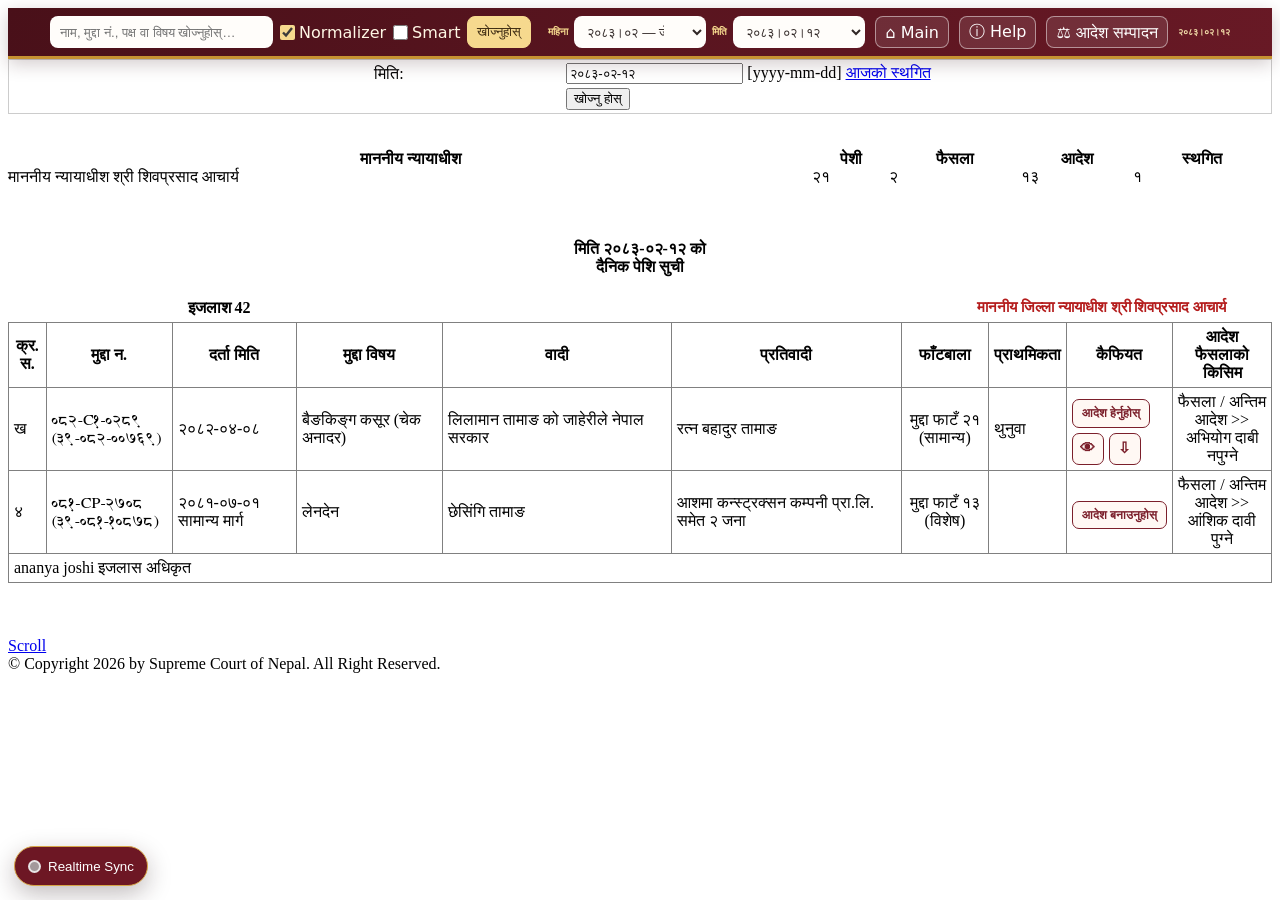
==== commit 7eea36b6: "Update index20830212.html" ====
--- a/index20830212.html
+++ b/index20830212.html
@@ -1,18 +1,5 @@
 <!DOCTYPE html PUBLIC "-//W3C//DTD XHTML 1.0 Transitional//EN" "http://www.w3.org/TR/xhtml1/DTD/xhtml1-transitional.dtd">
-<html xmlns="http://www.w3.org/1999/xhtml"><head>
-<meta http-equiv="Content-Type" content="text/html; charset=UTF-8">
-<title>दैनिक साप्तहिक पेशी सूची</title>
-<link rel="shortcut icon" type="image/x-icon" href="https://www.supremecourt.gov.np/cp/assets/favicon.ico">
-<meta name="description" content="">
-<meta name="keywords" content="">
-<link rel="stylesheet" href="https://supremecourt.gov.np/weekly_dainik/assets/main.css" type="text/css" media="all">
-
-<style id="cause-list-output-adjustments">#tab1{display:block!important}</style><link id="cause-list-ribbon-style" rel="stylesheet" href="cause-list-ribbon.css?v=compact-editor-1"><link id="court-order-builder-style" rel="stylesheet" href="cause-list-runtime.css?v=8"><link id="cause-list-firebase-sync-style" rel="stylesheet" href="firebase-sync.css"></head>
-<body>
-<div id="wrapper">
-  
-  <div id="content_wrapper"> 
-<style type="text/css">
+<html xmlns="http://www.w3.org/1999/xhtml"><head><meta http-equiv="Content-Type" content="text/html; charset=UTF-8"><title>दैनिक साप्तहिक पेशी सूची</title><link rel="shortcut icon" type="image/x-icon" href="https://www.supremecourt.gov.np/cp/assets/favicon.ico"><meta name="description" content=""><meta name="keywords" content=""><link rel="stylesheet" href="https://supremecourt.gov.np/weekly_dainik/assets/main.css" type="text/css" media="all"><style id="cause-list-output-adjustments">#tab1{display:block!important}</style><link id="cause-list-ribbon-style" rel="stylesheet" href="cause-list-ribbon.css?v=compact-editor-1"><link id="court-order-builder-style" rel="stylesheet" href="cause-list-runtime.css?v=8"><link id="cause-list-firebase-sync-style" rel="stylesheet" href="firebase-sync.css"></head><body><div id="wrapper"><div id="content_wrapper"><style type="text/css">
 body {
 	font-family: kalimati;
 }
@@ -40,101 +27,20 @@
 	background:#FAF5DA;
 	font-size:14px;
 }
-</style>
-<div class="onecolumn">
-  <div class="content" id="tab1"> 
-<form action="#" method="get" id="form1" onsubmit="return openLocalCauseList(event);">
-  <input type="hidden" name="todays_date" id="todays_date" value="2083-04-16">
-        &#160;
-        <table width="100%" class="global" style="border:1px solid #CCC;">
-    <tbody>
-      <tr>
-        <td width="273">&#160;</td>
-        <td width="143"><label for="pesidate"> मिति:</label></td>
-        <td width="535"><img style="display:none;" id="ajaxLoader" src="http://www.supremecourt.gov.np/cp/assets/images/ajax-loader-dark.gif">
-          <input type="text" name="pesi_date" id="pesi_date" class="smallText" value="२०८३-०2-12">
+</style><div class="onecolumn"><div class="content" id="tab1"><form action="https://supremecourt.gov.np/weekly_dainik/pesi/daily/39" method="post" id="form1" onsubmit="return validate_dainik();"><input type="hidden" name="todays_date" id="todays_date" value="2083-05-06"><table width="100%" class="global" style="border:1px solid #CCC;"><tbody><tr class=""><td width="273">&nbsp;</td><td width="143"><label for="pesidate"> मिति:</label></td><td width="535"><img style="display:none;" id="ajaxLoader" src="http://www.supremecourt.gov.np/cp/assets/images/ajax-loader-dark.gif">
+          <input type="text" name="pesi_date" id="pesi_date" class="smallText" value="२०८३-०२-१२">
           [yyyy-mm-dd]
+          
          
           <a href="https://supremecourt.gov.np/weekly_dainik/pesi/viewStagit/39/20830212" target="_blank">आजको स्थगित</a>
-        </td>
-      </tr>
-      <tr>
-        <td></td><td></td>
-        <td><div>
-            <input type="submit" value="खोज्नु होस्" class="button_dark" name="submit">
-          </div></td>
-      </tr>
-    </tbody>
-  </table>
-  
-</form>
- 
-<br>
-<div class="pageTitle">
-  
-</div>
-<center>
+       
+        </td></tr><tr><td></td><td></td><td><div class=""><input type="submit" value="खोज्नु होस्" class="button_dark" name="submit"></div></td></tr></tbody></table></form><br><div class="pageTitle"></div><center>
   <span style="font-size:16px; color:#C00;">
     </span>
-</center>
-<br>
-<table class="record_display" width="100%" border="0" cellspacing="0" cellpadding="0">
-    <tbody><tr>
-        <th>माननीय न्यायाधीश</th>
-        <th>पेशी</th>
-        <th>फैसला</th>
-        <th>आदेश</th>
-        <th>स्थगित</th>
-    </tr>
-            
-            
-            
-            
-            
-            
-            
-            
-            
-            
-            
-            
-            
-            
-            
-            
-            
-            <tr>
-            <td>माननीय न्यायाधीश
-                श्री शिवप्रसाद  आचार्य</td>
-                
-                
-                            <td>२१</td>
-            <td>२</td>
-            <td>१३</td>
-            <td>१</td>
-        </tr>
-            
-        
-</tbody></table>
-<br>
-<br>
-<br>
-    <table width="100%" border="0" cellspacing="0" cellpadding="0">
-       
-        <tbody><tr>
-        <td align="center" valign="center" colspan="3">  <strong>
-            <span style="font-family:kalimati;"> मिति २०८३-०2-12 को       </span> </strong> 
-        </td>
-     </tr>
-      <tr>
-        <td align="center" valign="center" colspan="3"> <span style="font-family:kalimati;"><strong>दैनिक पेशि सुची</strong> </span> </td>
-      </tr>
-      <tr>
-      <td colspan="3" align="center" valign="top">  </td>
-     </tr>  
-      </tbody></table>
-    <meta http-equiv="Content-Type" content="application/ms-word; charset=utf-8">
-    <style type="text/css">
+</center><br><table class="record_display" width="100%" border="0" cellspacing="0" cellpadding="0"><tbody><tr><th>माननीय न्यायाधीश</th><th>पेशी</th><th>फैसला</th><th>आदेश</th><th>स्थगित</th></tr><tr><td>माननीय न्यायाधीश
+                श्री शिवप्रसाद  आचार्य</td><td>२१</td><td>२</td><td>१३</td><td>१</td></tr></tbody></table><br><br><br><table width="100%" border="0" cellspacing="0" cellpadding="0"><tbody><tr><td align="center" valign="center" colspan="3">  <strong>
+            <span style="font-family:kalimati;"> मिति २०८३-०२-१२ को       </span> </strong> 
+        </td></tr><tr><td align="center" valign="center" colspan="3"> <span style="font-family:kalimati;"><strong>दैनिक पेशि सुची</strong> </span> </td></tr><tr><td colspan="3" align="center" valign="top">  </td></tr></tbody></table><meta http-equiv="Content-Type" content="application/ms-word; charset=utf-8"><style type="text/css">
         .judge {
             float: right;
             font-size: 15px;
@@ -142,327 +48,6 @@
             margin-right: 41px;
             text-align: center;
         }
-    </style>
-    <title></title>
-    <br><table width="100%" cellspacing="0" cellpadding="5" style="border-collapse:collapse" data-cob-bench-number="42" data-cob-bench-group="51">
-                    <tbody><tr bgcolor="#FFFFFF">
-                        <td align="right"><b> इजलाश 42</b></td>
-                        <td align="left" colspan="6" class="judge"><b> माननीय जिल्ला न्यायाधीश श्री शिवप्रसाद  आचार्य</b></td>
-                    </tr>
-                  </tbody></table><table cellspacing="0" class="record_display" cellpadding="5" border="1" style="border-collapse:collapse" data-cob-bench-number="42" data-cob-causelist-number="1" data-cob-bench-group="51">
-                    <tbody><tr>
-                        <th width="3%">क्र. स.</th>
-                        <th width="10%">मुद्दा न.</th>
-                        <th width="10%">दर्ता मिति</th>
-                        <th width="12%">मुद्दा विषय</th>
-                        <th width="19%">वादी</th>
-                        <th width="19%">प्रतिवादी</th>
-                        <th width="7%">फाँटबाला</th>
-                        <th width="5%">प्राथमिकता</th>
-                        <th width="7%">कैफियत</th>
-                        <th width="15%">आदेश फैसलाको किसिम</th>
-                    </tr>        <tr bgcolor="#FFFFFF">
-            <td> क</td>
-            <td style="font-family:'freeserif';">०८२-WO-०३२४                <br>(३९-०८२-२९५९२)
-            </td>
-            <td>२०८३-०१-३१                <br>            </td>
-            <td>निषेधाज्ञा</td>
-            <td>दिपा कार्की </td>
-            <td>ख्याम खड्का </td>
-            <td style="text-align:center">मुद्दा फाटँ १३ (विशेष)</td>
-            <td>सुनुवाईको लागि मिति तोकिएको मुद्दा</td>
-            <td></td>
-            <td align="center" valign="top">आदेश  &gt;&gt; अन्य</td>
-        </tr>
-                <tr bgcolor="#FFFFFF">
-            <td> ख</td>
-            <td style="font-family:'freeserif';">०८२-C१-०२८९                <br>(३९-०८२-००७६९)
-            </td>
-            <td>२०८२-०४-०८                <br>            </td>
-            <td>बैङकिङ्‌ग कसूर (चेक अनादर)</td>
-            <td>लिलामान तामाङ  को जाहेरीले नेपाल सरकार</td>
-            <td>रत्न बहादुर तामाङ </td>
-            <td style="text-align:center">मुद्दा फाटँ २१ (सामान्य)</td>
-            <td>थुनुवा </td>
-            <td></td>
-            <td align="center" valign="top">फैसला / अन्तिम आदेश  &gt;&gt; अभियोग दाबी नपुग्ने</td>
-        </tr>
-                <tr bgcolor="#FFFFFF">
-            <td> ग</td>
-            <td style="font-family:'freeserif';">०८२-WO-०३४१                <br>(३९-०८२-३०८७३)
-            </td>
-            <td>२०८३-०२-११                <br>            </td>
-            <td>निषेधाज्ञा</td>
-            <td>सुचित्रा पराजुली </td>
-            <td>आइ सि सि फाइनान्स </td>
-            <td style="text-align:center">मुद्दा फाटँ ३१ (सरल)</td>
-            <td>सरल</td>
-            <td></td>
-            <td align="center" valign="top">आदेश  &gt;&gt; कारण देखाउ र अन्तरिम आदेश छलफल</td>
-        </tr>
-                <tr bgcolor="#FFFFFF">
-            <td> १</td>
-            <td style="font-family:'freeserif';">०८२-WO-०२५७                <br>(३९-०८२-२४३४२)
-            </td>
-            <td>२०८२-१२-१८                <br>            </td>
-            <td>निषेधाज्ञा</td>
-            <td>रतनलाल केडिया </td>
-            <td>तिन घुम्ति अनलाइन सेवा समेत </td>
-            <td style="text-align:center">मुद्दा फाटँ १३ (विशेष)</td>
-            <td>सरल</td>
-            <td>प्रारम्भिक सुनुवाई</td>
-            <td align="center" valign="top">आदेश  &gt;&gt; अन्य</td>
-        </tr>
-                <tr bgcolor="#FFFFFF">
-            <td> २</td>
-            <td style="font-family:'freeserif';">०८०-C१-४२८२                <br>(३९-०८०-१०४४१)
-            </td>
-            <td>२०८०-०५-२९                <br>विशेष मार्ग            </td>
-            <td>ठगी तथा सङ्गठित अपराध</td>
-            <td>अञ्जना ज्यू ठकुरी  को जाहेरीले नेपाल सरकार</td>
-            <td>नन्दकली राना समेत २६ जना</td>
-            <td style="text-align:center">मुद्दा फाटँ १३ (विशेष)</td>
-            <td></td>
-            <td></td>
-            <td align="center" valign="top">स्थगित  &gt;&gt; प्रतिबादी पक्ष बाट</td>
-        </tr>
-                <tr bgcolor="#FFFFFF">
-            <td> ३</td>
-            <td style="font-family:'freeserif';">०८०-CP-३८२५                <br>(३९-०८०-१८७३६)
-            </td>
-            <td>२०८०-०८-१८                <br>सामान्य मार्ग            </td>
-            <td>अवण्डा सम्पति वण्डा गरी पाउँ</td>
-            <td>सपना राजभण्डराी जोशी</td>
-            <td>राजु राज जोशी</td>
-            <td style="text-align:center">मुद्दा फाटँ १३ (विशेष)</td>
-            <td></td>
-            <td>प्रारम्भिक सुनुवाई</td>
-            <td align="center" valign="top">आदेश  &gt;&gt; अन्य</td>
-        </tr>
-                        <tr>
-                    <td></td>
-                    <td style="font-family:'freeserif';">०८०-CP-३८२६                        <br>(३९-०८०-१८७३९)
-                    </td>
-                    <td>२०८०-०८-१८</td>
-                    <td align="center">अपुताली हक नामसारी</td>
-                    <td>सपना राजभण्डारी जोशी</td>
-                    <td>राजु राज जोशी</td>
-                    <td style="font-family:'freeserif';" align="center">” ”</td>
-                    <td></td>
-                    <td></td>
-                    <td style="font-family:'freeserif';" align="center">आदेश  &gt;&gt; अन्य</td>
-                </tr>
-                                <tr>
-                    <td></td>
-                    <td style="font-family:'freeserif';">०८०-CP-३८२७                        <br>(३९-०८०-१८७४१)
-                    </td>
-                    <td>२०८०-०८-१८</td>
-                    <td align="center">अपुताली नाम सारी निर्णय बदर</td>
-                    <td>सपना राजभण्डारी जोशी</td>
-                    <td>राजु राज जोशी</td>
-                    <td style="font-family:'freeserif';" align="center">” ”</td>
-                    <td></td>
-                    <td></td>
-                    <td style="font-family:'freeserif';" align="center">आदेश  &gt;&gt; अन्य</td>
-                </tr>
-                                <tr>
-                    <td></td>
-                    <td style="font-family:'freeserif';">०८०-CP-३८२८                        <br>(३९-०८०-१८७४४)
-                    </td>
-                    <td>२०८०-०८-१८</td>
-                    <td align="center">शेषपछिको बकस पत्र बदर दा.खा. दर्ता बदर</td>
-                    <td>सपना राजभण्डारी जोशी</td>
-                    <td>शौरभ राज जोशी</td>
-                    <td style="font-family:'freeserif';" align="center">” ”</td>
-                    <td></td>
-                    <td></td>
-                    <td style="font-family:'freeserif';" align="center">आदेश  &gt;&gt; अन्य</td>
-                </tr>
-                                <tr>
-                    <td></td>
-                    <td style="font-family:'freeserif';">०८०-CP-३८२९                        <br>(३९-०८०-१८७४५)
-                    </td>
-                    <td>२०८०-०८-१८</td>
-                    <td align="center">लिखत दर्ता बदर दर्ता</td>
-                    <td>सपना राजभण्डारी जोशी</td>
-                    <td>राजु राज जोशी समेत २ जना</td>
-                    <td style="font-family:'freeserif';" align="center">” ”</td>
-                    <td></td>
-                    <td></td>
-                    <td style="font-family:'freeserif';" align="center">आदेश  &gt;&gt; अन्य</td>
-                </tr>
-                                <tr>
-                    <td></td>
-                    <td style="font-family:'freeserif';">०८०-CP-३८३०                        <br>(३९-०८०-१८७४८)
-                    </td>
-                    <td>२०८०-०८-१८</td>
-                    <td align="center">हालैदेखिको बकस पत्र बदर</td>
-                    <td>सपना राजभण्डारी जोशी</td>
-                    <td>राजु राज जोशी</td>
-                    <td style="font-family:'freeserif';" align="center">” ”</td>
-                    <td></td>
-                    <td></td>
-                    <td style="font-family:'freeserif';" align="center">आदेश  &gt;&gt; अन्य</td>
-                </tr>
-                                <tr>
-                    <td></td>
-                    <td style="font-family:'freeserif';">०८१-C४-४०८०                        <br>(३९-०८१-३४३४३)
-                    </td>
-                    <td>२०८२-०१-०७</td>
-                    <td align="center">किर्ते, जालसाजी</td>
-                    <td>राजुराज जोशी</td>
-                    <td>कान्तिपुर कलेज अफ म्यानेजमेन्ट इन्फरमेशन टेक्नोलोजी प्रा.लि.  समेत ९ जना</td>
-                    <td style="font-family:'freeserif';" align="center">” ”</td>
-                    <td></td>
-                    <td></td>
-                    <td style="font-family:'freeserif';" align="center">आदेश  &gt;&gt; अन्य</td>
-                </tr>
-                                <tr>
-                    <td></td>
-                    <td style="font-family:'freeserif';">०८१-CP-८४१६                        <br>(३९-०८१-३४३११)
-                    </td>
-                    <td>२०८२-०१-०७</td>
-                    <td align="center">लिखत बदर र हक कायम, दर्ता बदर समेत</td>
-                    <td>राजुराज जोशी</td>
-                    <td>सपना राजभण्डारी</td>
-                    <td style="font-family:'freeserif';" align="center">” ”</td>
-                    <td></td>
-                    <td></td>
-                    <td style="font-family:'freeserif';" align="center">आदेश  &gt;&gt; अन्य</td>
-                </tr>
-                                <tr>
-                    <td></td>
-                    <td style="font-family:'freeserif';">०८१-CP-९२५०                        <br>(३९-०८१-३७६३९)
-                    </td>
-                    <td>२०८२-०२-०२</td>
-                    <td align="center">हक कायम लिखत दर्ता बदर दर्ता</td>
-                    <td>शोभा जोशी समेत</td>
-                    <td>राजुराज जोशी समेत ३ जना</td>
-                    <td style="font-family:'freeserif';" align="center">” ”</td>
-                    <td></td>
-                    <td></td>
-                    <td style="font-family:'freeserif';" align="center">आदेश  &gt;&gt; अन्य</td>
-                </tr>
-                                <tr>
-                    <td></td>
-                    <td style="font-family:'freeserif';">०८१-CP-९२५१                        <br>(३९-०८१-३७६४०)
-                    </td>
-                    <td>२०८२-०२-०२</td>
-                    <td align="center">हक कायम नामसारी निर्णय दर्ता बदर दर्ता</td>
-                    <td>शोभा जोशी समेत</td>
-                    <td>राजुराज जोशी समेत ३ जना</td>
-                    <td style="font-family:'freeserif';" align="center">” ”</td>
-                    <td></td>
-                    <td></td>
-                    <td style="font-family:'freeserif';" align="center">आदेश  &gt;&gt; अन्य</td>
-                </tr>
-                        <tr bgcolor="#FFFFFF">
-            <td> ४</td>
-            <td style="font-family:'freeserif';">०८१-CP-२७०८                <br>(३९-०८१-१०८७८)
-            </td>
-            <td>२०८१-०७-०१                <br>सामान्य मार्ग            </td>
-            <td>लेनदेन</td>
-            <td>छेसिंगि तामाङ</td>
-            <td>आशमा कन्स्ट्रक्सन कम्पनी प्रा.लि.  समेत २ जना</td>
-            <td style="text-align:center">मुद्दा फाटँ १३ (विशेष)</td>
-            <td></td>
-            <td></td>
-            <td align="center" valign="top">फैसला / अन्तिम आदेश  &gt;&gt; आंशिक दावी पुग्ने </td>
-        </tr>
-        <tr><td colspan="10">ananya  joshi  इजलास अधिकृत<br></td></tr></tbody></table><br><table width="100%" cellspacing="0" cellpadding="5" style="border-collapse:collapse" data-cob-bench-number="42" data-cob-bench-group="52">
-                    <tbody><tr bgcolor="#FFFFFF">
-                        <td align="right"><b> इजलाश 42</b></td>
-                        <td align="left" colspan="6" class="judge"><b> माननीय जिल्ला न्यायाधीश श्री शिवप्रसाद  आचार्य</b></td>
-                    </tr>
-                  </tbody></table><table cellspacing="0" class="record_display" cellpadding="5" border="1" style="border-collapse:collapse" data-cob-bench-number="42" data-cob-causelist-number="2" data-cob-bench-group="52">
-                    <tbody><tr>
-                        <th width="3%">क्र. स.</th>
-                        <th width="10%">मुद्दा न.</th>
-                        <th width="10%">दर्ता मिति</th>
-                        <th width="12%">मुद्दा विषय</th>
-                        <th width="19%">वादी</th>
-                        <th width="19%">प्रतिवादी</th>
-                        <th width="7%">फाँटबाला</th>
-                        <th width="5%">प्राथमिकता</th>
-                        <th width="7%">कैफियत</th>
-                        <th width="15%">आदेश फैसलाको किसिम</th>
-                    </tr>        <tr bgcolor="#FFFFFF">
-            <td> १</td>
-            <td style="font-family:'freeserif';">०८२-C२-००६१                <br>(३९-०८२-१९००४)
-            </td>
-            <td>२०८२-१०-२८                <br>            </td>
-            <td>सुनसमेत भन्सार चोरी पैठारी</td>
-            <td>त्रिभुवन अन्तर्राष्ट्रिय विमानस्थल सुरक्षा कार्यालय </td>
-            <td>MOHIT JITENDRA KHATTAR </td>
-            <td style="text-align:center">मुद्दा फाटँ ३ (सरल)</td>
-            <td>थुनुवा </td>
-            <td></td>
-            <td align="center" valign="top">हेर्न नभ्याइने  &gt;&gt; हेर्न नभ्याइने.</td>
-        </tr>
-                <tr bgcolor="#FFFFFF">
-            <td> २</td>
-            <td style="font-family:'freeserif';">०८२-C४-०२९०                <br>(३९-०८२-०८९९४)
-            </td>
-            <td>२०८२-०७-२८                <br>            </td>
-            <td>जालसाजी</td>
-            <td>किञ्जु शेर्पा</td>
-            <td>कान्छी शेर्पा</td>
-            <td style="text-align:center">मुद्दा फाटँ ३ (सरल)</td>
-            <td>सरल</td>
-            <td></td>
-            <td align="center" valign="top">हेर्न नभ्याइने  &gt;&gt; हेर्न नभ्याइने.</td>
-        </tr>
-                <tr bgcolor="#FFFFFF">
-            <td> ३</td>
-            <td style="font-family:'freeserif';">०८२-CP-३९१४                <br>(३९-०८२-१२९९१)
-            </td>
-            <td>२०८२-०९-०६                <br>            </td>
-            <td>अंश  सम्बन्ध विच्छेद</td>
-            <td>जगत लामा</td>
-            <td>मीना तामाङ</td>
-            <td style="text-align:center">मुद्दा फाटँ ३ (सरल)</td>
-            <td>सरल</td>
-            <td></td>
-            <td align="center" valign="top">हेर्न नभ्याइने  &gt;&gt; हेर्न नभ्याइने.</td>
-        </tr>
-                <tr bgcolor="#FFFFFF">
-            <td> ४</td>
-            <td style="font-family:'freeserif';">०८२-CP-४४२०                <br>(३९-०८२-१४४५९)
-            </td>
-            <td>२०८२-०९-२१                <br>            </td>
-            <td>अंशचलन</td>
-            <td>रजनी श्रेष्ठ</td>
-            <td>निरञ्जन भक्त श्रेष्ठ</td>
-            <td style="text-align:center">मुद्दा फाटँ ३ (सरल)</td>
-            <td>सरल</td>
-            <td></td>
-            <td align="center" valign="top">हेर्न नभ्याइने  &gt;&gt; हेर्न नभ्याइने.</td>
-        </tr>
-                <tr bgcolor="#FFFFFF">
-            <td> ५</td>
-            <td style="font-family:'freeserif';">०८२-CP-५८३५                <br>(३९-०८२-१९३९६)
-            </td>
-            <td>२०८२-११-०१                <br>            </td>
-            <td>सम्बन्ध विच्छेद</td>
-            <td>शिव थापा</td>
-            <td>संगिता थापा</td>
-            <td style="text-align:center">मुद्दा फाटँ ३ (सरल)</td>
-            <td>सरल</td>
-            <td></td>
-            <td align="center" valign="top">हेर्न नभ्याइने  &gt;&gt; हेर्न नभ्याइने.</td>
-        </tr>
-        <tr><td colspan="10">ananya  joshi  इजलास अधिकृत<br></td></tr></tbody></table><br>    
-<br class="clear">
- </div>
-  
-  
-</div>
-<br class="clear">
- 
- 
- </div>
-</div>
-<br class="clear">
-<a href="#" class="scrollup" style="display: block;">Scroll</a>
-<div id="footer"> © Copyright 2026  by Supreme Court of Nepal. All Right Reserved. </div>
-<script id="cause-list-config" type="application/json">{"selectedJudge":"शिवप्रसाद आचार्य","judges":["शिवप्रसाद आचार्य"],"court":"काठमाडौं जिल्ला अदालत","causeDate":"२०८३।०२।१२","causeDateKey":"20830212","orderRoot":"order","orderManifestPath":"order/index.json"}</script><script id="cause-list-ribbon-runtime" src="cause-list-ribbon.js?v=search-history-2"></script><script data-cob-nepali-date="3.4.0" src="https://cdn.jsdelivr.net/npm/nepali-date-converter@3.4.0/dist/nepali-date-converter.umd.js"></script><script id="court-order-builder-runtime" data-version="8" src="cause-list-runtime.js?v=8"></script><script id="nepali-proofreader-engine-runtime" src="nepali-proofreader-engine.js"></script><script id="cause-list-firebase-sync-runtime" defer src="firebase-sync.js?v=4"></script></body></html>
+    </style><title></title><br><table width="100%" cellspacing="0" cellpadding="5" style="border-collapse:collapse" data-cob-bench-number="42" data-cob-bench-group="54"><tbody><tr bgcolor="#FFFFFF"><td align="right"><b> इजलाश 42</b></td><td align="left" colspan="6" class="judge"><b> माननीय जिल्ला न्यायाधीश श्री शिवप्रसाद  आचार्य</b></td></tr></tbody></table><table cellspacing="0" class="record_display" cellpadding="5" border="1" style="border-collapse:collapse" data-cob-bench-number="42" data-cob-causelist-number="1" data-cob-bench-group="54"><tbody><tr><th width="3%">क्र. स.</th><th width="10%">मुद्दा न.</th><th width="10%">दर्ता मिति</th><th width="12%">मुद्दा विषय</th><th width="19%">वादी</th><th width="19%">प्रतिवादी</th><th width="7%">फाँटबाला</th><th width="5%">प्राथमिकता</th><th width="7%">कैफियत</th><th width="15%">आदेश फैसलाको किसिम</th></tr><tr bgcolor="#FFFFFF"><td> ख</td><td style="font-family:'freeserif';">०८२-C१-०२८९                <br>(३९-०८२-००७६९)
+            </td><td>२०८२-०४-०८                <br>            </td><td>बैङकिङ्‌ग कसूर (चेक अनादर)</td><td>लिलामान तामाङ  को जाहेरीले नेपाल सरकार</td><td>रत्न बहादुर तामाङ </td><td style="text-align:center">मुद्दा फाटँ २१ (सामान्य)</td><td>थुनुवा </td><td></td><td align="center" valign="top">फैसला / अन्तिम आदेश  &gt;&gt; अभियोग दाबी नपुग्ने</td></tr><tr bgcolor="#FFFFFF"><td> ४</td><td style="font-family:'freeserif';">०८१-CP-२७०८                <br>(३९-०८१-१०८७८)
+            </td><td>२०८१-०७-०१                <br>सामान्य मार्ग            </td><td>लेनदेन</td><td>छेसिंगि तामाङ</td><td>आशमा कन्स्ट्रक्सन कम्पनी प्रा.लि.  समेत २ जना</td><td style="text-align:center">मुद्दा फाटँ १३ (विशेष)</td><td></td><td></td><td align="center" valign="top">फैसला / अन्तिम आदेश  &gt;&gt; आंशिक दावी पुग्ने </td></tr><tr><td colspan="10">ananya  joshi  इजलास अधिकृत<br></td></tr></tbody></table><br></div></div><br class="clear"></div></div><br class="clear"><a href="#" class="scrollup" style="display: block;">Scroll</a><div id="footer"> © Copyright 2026  by Supreme Court of Nepal. All Right Reserved. </div><script id="cause-list-config" type="application/json">{"selectedJudge":"शिवप्रसाद आचार्य","judges":["शिवप्रसाद आचार्य"],"court":"काठमाडौं जिल्ला अदालत","causeDate":"२०८३।०२।१२","causeDateKey":"20830212","orderRoot":"order","orderManifestPath":"order/index.json"}</script><script id="cause-list-ribbon-runtime" src="cause-list-ribbon.js?v=search-history-2"></script><script data-cob-nepali-date="3.4.0" src="https://cdn.jsdelivr.net/npm/nepali-date-converter@3.4.0/dist/nepali-date-converter.umd.js"></script><script id="court-order-builder-runtime" data-version="8" src="cause-list-runtime.js?v=8"></script><script id="nepali-proofreader-engine-runtime" src="nepali-proofreader-engine.js"></script><script id="cause-list-firebase-sync-runtime" defer="" src="firebase-sync.js?v=4"></script></body></html>
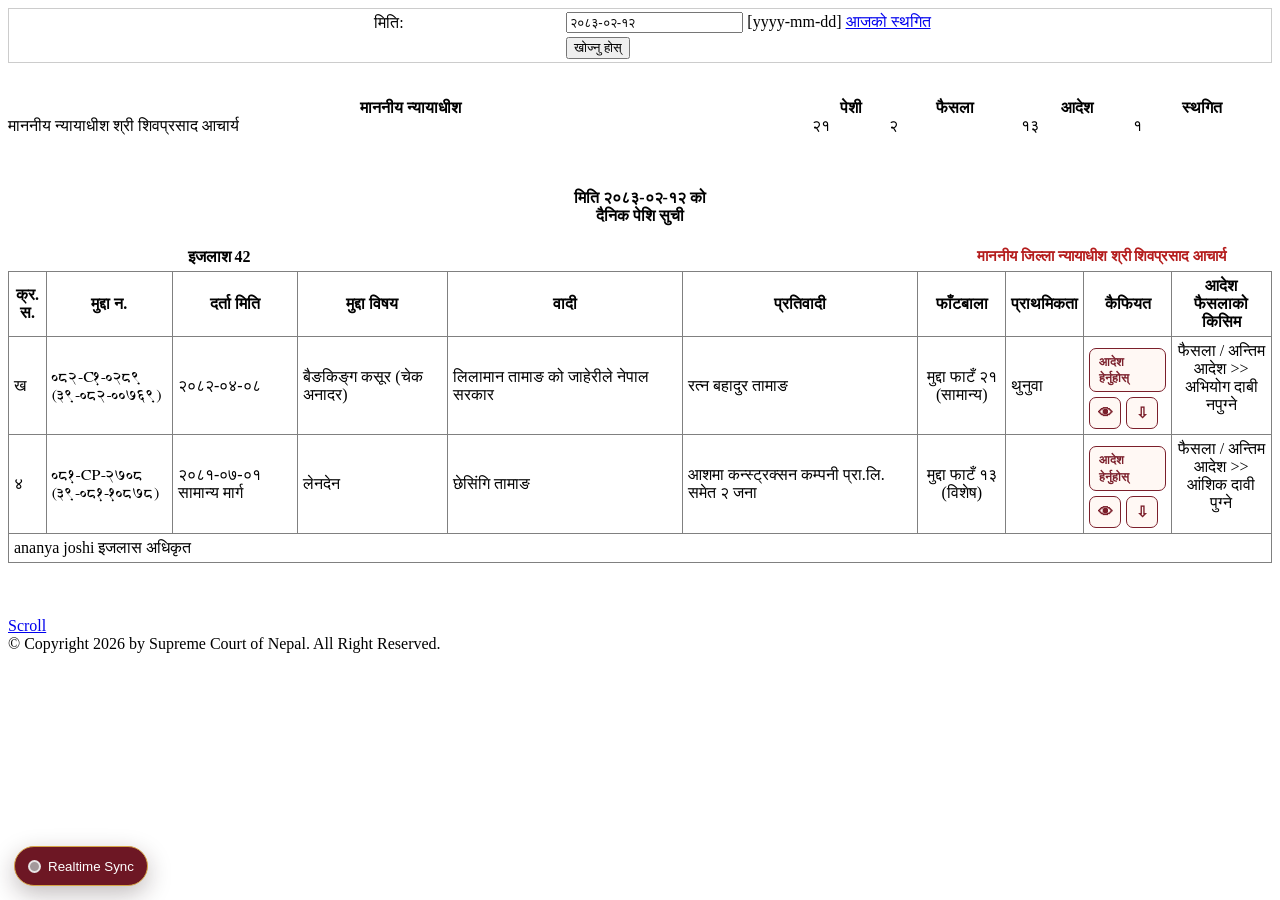
==== commit 0d47a287: "Compact filtered tables and scope sticky search" ====
--- a/index20830212.html
+++ b/index20830212.html
@@ -50,4 +50,4 @@
         }
     </style><title></title><br><table width="100%" cellspacing="0" cellpadding="5" style="border-collapse:collapse" data-cob-bench-number="42" data-cob-bench-group="54"><tbody><tr bgcolor="#FFFFFF"><td align="right"><b> इजलाश 42</b></td><td align="left" colspan="6" class="judge"><b> माननीय जिल्ला न्यायाधीश श्री शिवप्रसाद  आचार्य</b></td></tr></tbody></table><table cellspacing="0" class="record_display" cellpadding="5" border="1" style="border-collapse:collapse" data-cob-bench-number="42" data-cob-causelist-number="1" data-cob-bench-group="54"><tbody><tr><th width="3%">क्र. स.</th><th width="10%">मुद्दा न.</th><th width="10%">दर्ता मिति</th><th width="12%">मुद्दा विषय</th><th width="19%">वादी</th><th width="19%">प्रतिवादी</th><th width="7%">फाँटबाला</th><th width="5%">प्राथमिकता</th><th width="7%">कैफियत</th><th width="15%">आदेश फैसलाको किसिम</th></tr><tr bgcolor="#FFFFFF"><td> ख</td><td style="font-family:'freeserif';">०८२-C१-०२८९                <br>(३९-०८२-००७६९)
             </td><td>२०८२-०४-०८                <br>            </td><td>बैङकिङ्‌ग कसूर (चेक अनादर)</td><td>लिलामान तामाङ  को जाहेरीले नेपाल सरकार</td><td>रत्न बहादुर तामाङ </td><td style="text-align:center">मुद्दा फाटँ २१ (सामान्य)</td><td>थुनुवा </td><td></td><td align="center" valign="top">फैसला / अन्तिम आदेश  &gt;&gt; अभियोग दाबी नपुग्ने</td></tr><tr bgcolor="#FFFFFF"><td> ४</td><td style="font-family:'freeserif';">०८१-CP-२७०८                <br>(३९-०८१-१०८७८)
-            </td><td>२०८१-०७-०१                <br>सामान्य मार्ग            </td><td>लेनदेन</td><td>छेसिंगि तामाङ</td><td>आशमा कन्स्ट्रक्सन कम्पनी प्रा.लि.  समेत २ जना</td><td style="text-align:center">मुद्दा फाटँ १३ (विशेष)</td><td></td><td></td><td align="center" valign="top">फैसला / अन्तिम आदेश  &gt;&gt; आंशिक दावी पुग्ने </td></tr><tr><td colspan="10">ananya  joshi  इजलास अधिकृत<br></td></tr></tbody></table><br></div></div><br class="clear"></div></div><br class="clear"><a href="#" class="scrollup" style="display: block;">Scroll</a><div id="footer"> © Copyright 2026  by Supreme Court of Nepal. All Right Reserved. </div><script id="cause-list-config" type="application/json">{"selectedJudge":"शिवप्रसाद आचार्य","judges":["शिवप्रसाद आचार्य"],"court":"काठमाडौं जिल्ला अदालत","causeDate":"२०८३।०२।१२","causeDateKey":"20830212","orderRoot":"order","orderManifestPath":"order/index.json"}</script><script id="cause-list-ribbon-runtime" src="cause-list-ribbon.js?v=search-history-2"></script><script data-cob-nepali-date="3.4.0" src="https://cdn.jsdelivr.net/npm/nepali-date-converter@3.4.0/dist/nepali-date-converter.umd.js"></script><script id="court-order-builder-runtime" data-version="8" src="cause-list-runtime.js?v=8"></script><script id="nepali-proofreader-engine-runtime" src="nepali-proofreader-engine.js"></script><script id="cause-list-firebase-sync-runtime" defer="" src="firebase-sync.js?v=4"></script></body></html>
+            </td><td>२०८१-०७-०१                <br>सामान्य मार्ग            </td><td>लेनदेन</td><td>छेसिंगि तामाङ</td><td>आशमा कन्स्ट्रक्सन कम्पनी प्रा.लि.  समेत २ जना</td><td style="text-align:center">मुद्दा फाटँ १३ (विशेष)</td><td></td><td></td><td align="center" valign="top">फैसला / अन्तिम आदेश  &gt;&gt; आंशिक दावी पुग्ने </td></tr><tr><td colspan="10">ananya  joshi  इजलास अधिकृत<br></td></tr></tbody></table><br></div></div><br class="clear"></div></div><br class="clear"><a href="#" class="scrollup" style="display: block;">Scroll</a><div id="footer"> © Copyright 2026  by Supreme Court of Nepal. All Right Reserved. </div><script id="cause-list-config" type="application/json">{"selectedJudge":"शिवप्रसाद आचार्य","judges":["शिवप्रसाद आचार्य"],"court":"काठमाडौं जिल्ला अदालत","causeDate":"२०८३।०२।१२","causeDateKey":"20830212","orderRoot":"order","orderManifestPath":"order/index.json"}</script><script id="cause-list-ribbon-runtime" src="cause-list-ribbon.js?v=active-page-search-3"></script><script data-cob-nepali-date="3.4.0" src="https://cdn.jsdelivr.net/npm/nepali-date-converter@3.4.0/dist/nepali-date-converter.umd.js"></script><script id="court-order-builder-runtime" data-version="9" src="cause-list-runtime.js?v=9"></script><script id="nepali-proofreader-engine-runtime" src="nepali-proofreader-engine.js"></script><script id="cause-list-firebase-sync-runtime" defer="" src="firebase-sync.js?v=4"></script></body></html>
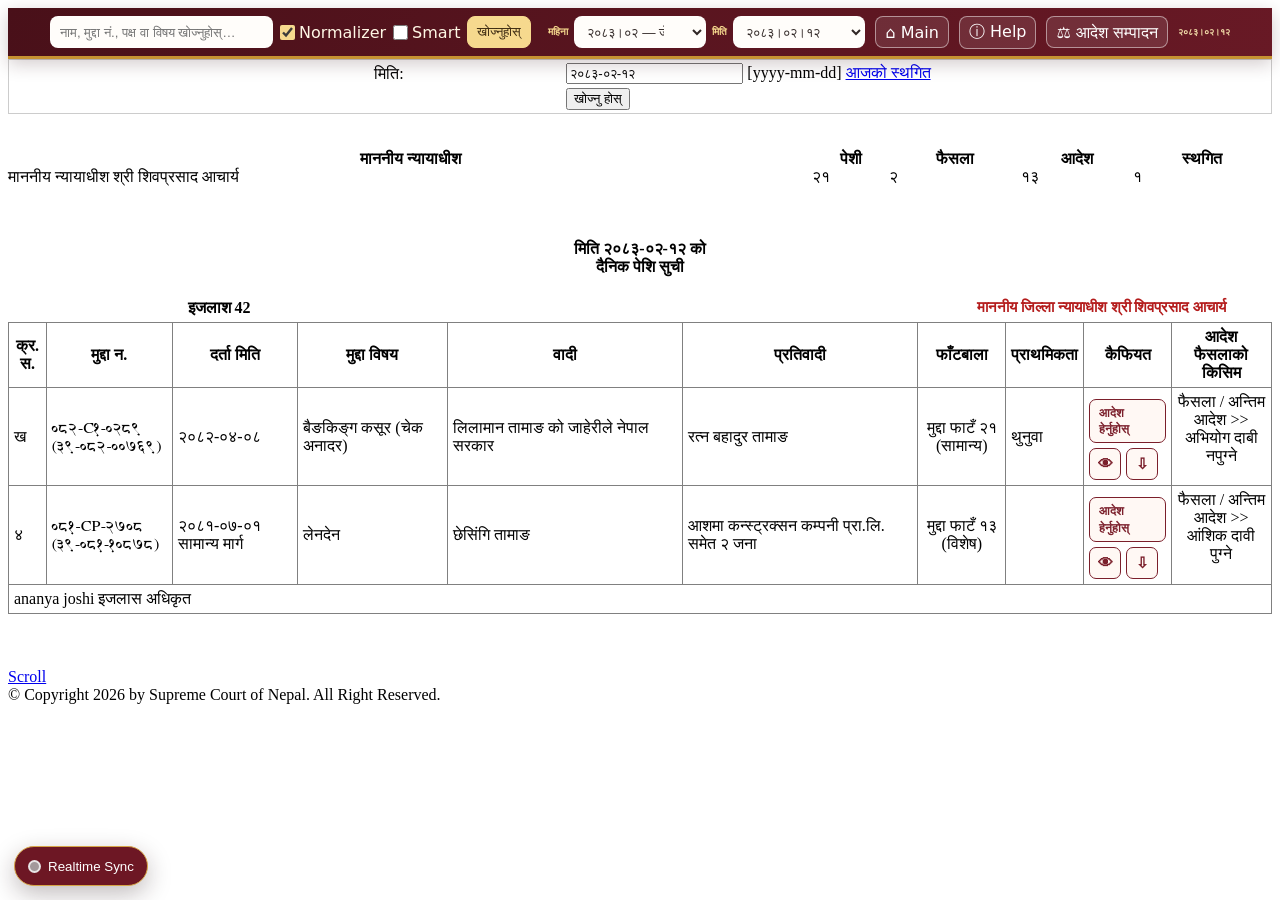
==== commit b32dab65: "Fix persistent ribbon bootstrap" ====
--- a/index20830212.html
+++ b/index20830212.html
@@ -50,4 +50,4 @@
         }
     </style><title></title><br><table width="100%" cellspacing="0" cellpadding="5" style="border-collapse:collapse" data-cob-bench-number="42" data-cob-bench-group="54"><tbody><tr bgcolor="#FFFFFF"><td align="right"><b> इजलाश 42</b></td><td align="left" colspan="6" class="judge"><b> माननीय जिल्ला न्यायाधीश श्री शिवप्रसाद  आचार्य</b></td></tr></tbody></table><table cellspacing="0" class="record_display" cellpadding="5" border="1" style="border-collapse:collapse" data-cob-bench-number="42" data-cob-causelist-number="1" data-cob-bench-group="54"><tbody><tr><th width="3%">क्र. स.</th><th width="10%">मुद्दा न.</th><th width="10%">दर्ता मिति</th><th width="12%">मुद्दा विषय</th><th width="19%">वादी</th><th width="19%">प्रतिवादी</th><th width="7%">फाँटबाला</th><th width="5%">प्राथमिकता</th><th width="7%">कैफियत</th><th width="15%">आदेश फैसलाको किसिम</th></tr><tr bgcolor="#FFFFFF"><td> ख</td><td style="font-family:'freeserif';">०८२-C१-०२८९                <br>(३९-०८२-००७६९)
             </td><td>२०८२-०४-०८                <br>            </td><td>बैङकिङ्‌ग कसूर (चेक अनादर)</td><td>लिलामान तामाङ  को जाहेरीले नेपाल सरकार</td><td>रत्न बहादुर तामाङ </td><td style="text-align:center">मुद्दा फाटँ २१ (सामान्य)</td><td>थुनुवा </td><td></td><td align="center" valign="top">फैसला / अन्तिम आदेश  &gt;&gt; अभियोग दाबी नपुग्ने</td></tr><tr bgcolor="#FFFFFF"><td> ४</td><td style="font-family:'freeserif';">०८१-CP-२७०८                <br>(३९-०८१-१०८७८)
-            </td><td>२०८१-०७-०१                <br>सामान्य मार्ग            </td><td>लेनदेन</td><td>छेसिंगि तामाङ</td><td>आशमा कन्स्ट्रक्सन कम्पनी प्रा.लि.  समेत २ जना</td><td style="text-align:center">मुद्दा फाटँ १३ (विशेष)</td><td></td><td></td><td align="center" valign="top">फैसला / अन्तिम आदेश  &gt;&gt; आंशिक दावी पुग्ने </td></tr><tr><td colspan="10">ananya  joshi  इजलास अधिकृत<br></td></tr></tbody></table><br></div></div><br class="clear"></div></div><br class="clear"><a href="#" class="scrollup" style="display: block;">Scroll</a><div id="footer"> © Copyright 2026  by Supreme Court of Nepal. All Right Reserved. </div><script id="cause-list-config" type="application/json">{"selectedJudge":"शिवप्रसाद आचार्य","judges":["शिवप्रसाद आचार्य"],"court":"काठमाडौं जिल्ला अदालत","causeDate":"२०८३।०२।१२","causeDateKey":"20830212","orderRoot":"order","orderManifestPath":"order/index.json"}</script><script id="cause-list-ribbon-runtime" src="cause-list-ribbon.js?v=active-page-search-3"></script><script data-cob-nepali-date="3.4.0" src="https://cdn.jsdelivr.net/npm/nepali-date-converter@3.4.0/dist/nepali-date-converter.umd.js"></script><script id="court-order-builder-runtime" data-version="9" src="cause-list-runtime.js?v=9"></script><script id="nepali-proofreader-engine-runtime" src="nepali-proofreader-engine.js"></script><script id="cause-list-firebase-sync-runtime" defer="" src="firebase-sync.js?v=4"></script></body></html>
+            </td><td>२०८१-०७-०१                <br>सामान्य मार्ग            </td><td>लेनदेन</td><td>छेसिंगि तामाङ</td><td>आशमा कन्स्ट्रक्सन कम्पनी प्रा.लि.  समेत २ जना</td><td style="text-align:center">मुद्दा फाटँ १३ (विशेष)</td><td></td><td></td><td align="center" valign="top">फैसला / अन्तिम आदेश  &gt;&gt; आंशिक दावी पुग्ने </td></tr><tr><td colspan="10">ananya  joshi  इजलास अधिकृत<br></td></tr></tbody></table><br></div></div><br class="clear"></div></div><br class="clear"><a href="#" class="scrollup" style="display: block;">Scroll</a><div id="footer"> © Copyright 2026  by Supreme Court of Nepal. All Right Reserved. </div><script id="cause-list-config" type="application/json">{"selectedJudge":"शिवप्रसाद आचार्य","judges":["शिवप्रसाद आचार्य"],"court":"काठमाडौं जिल्ला अदालत","causeDate":"२०८३।०२।१२","causeDateKey":"20830212","orderRoot":"order","orderManifestPath":"order/index.json"}</script><script id="cause-list-ribbon-runtime" src="cause-list-ribbon.js?v=active-page-search-4"></script><script data-cob-nepali-date="3.4.0" src="https://cdn.jsdelivr.net/npm/nepali-date-converter@3.4.0/dist/nepali-date-converter.umd.js"></script><script id="court-order-builder-runtime" data-version="9" src="cause-list-runtime.js?v=9"></script><script id="nepali-proofreader-engine-runtime" src="nepali-proofreader-engine.js"></script><script id="cause-list-firebase-sync-runtime" defer="" src="firebase-sync.js?v=4"></script></body></html>
